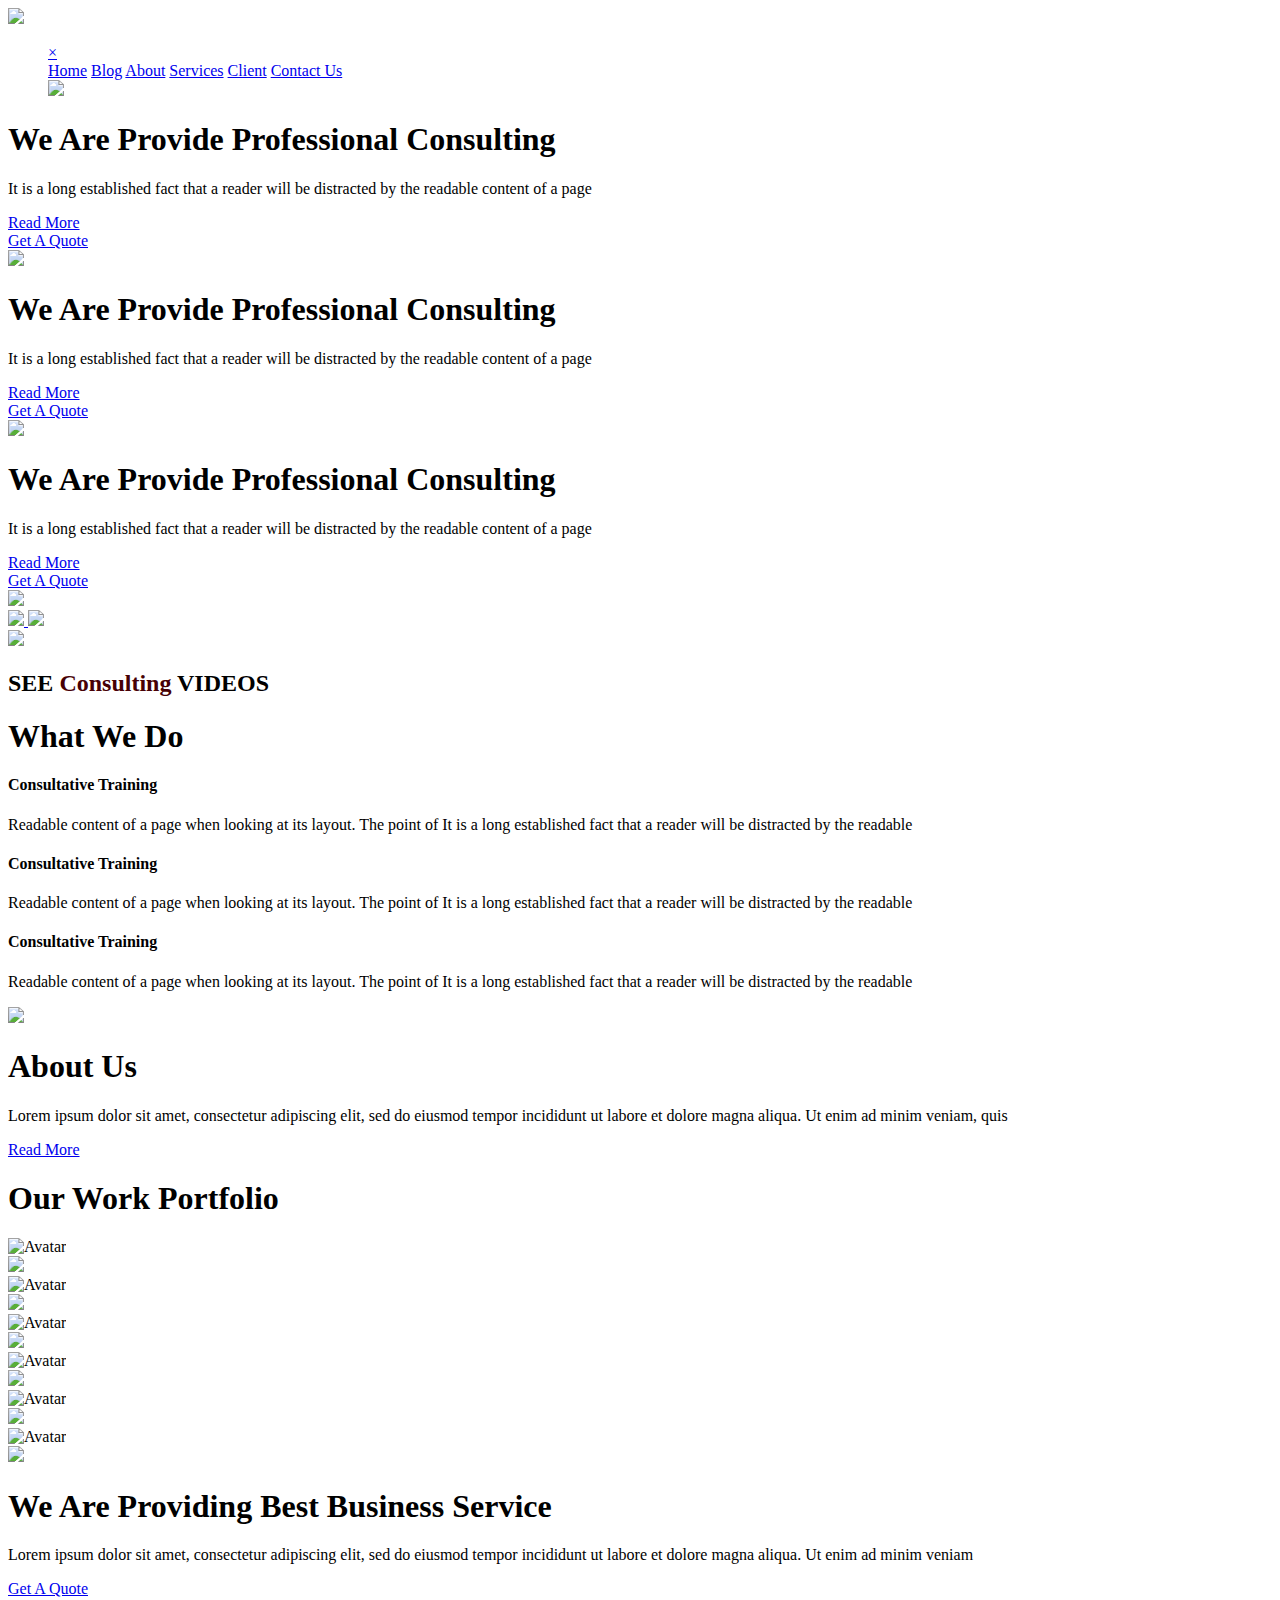
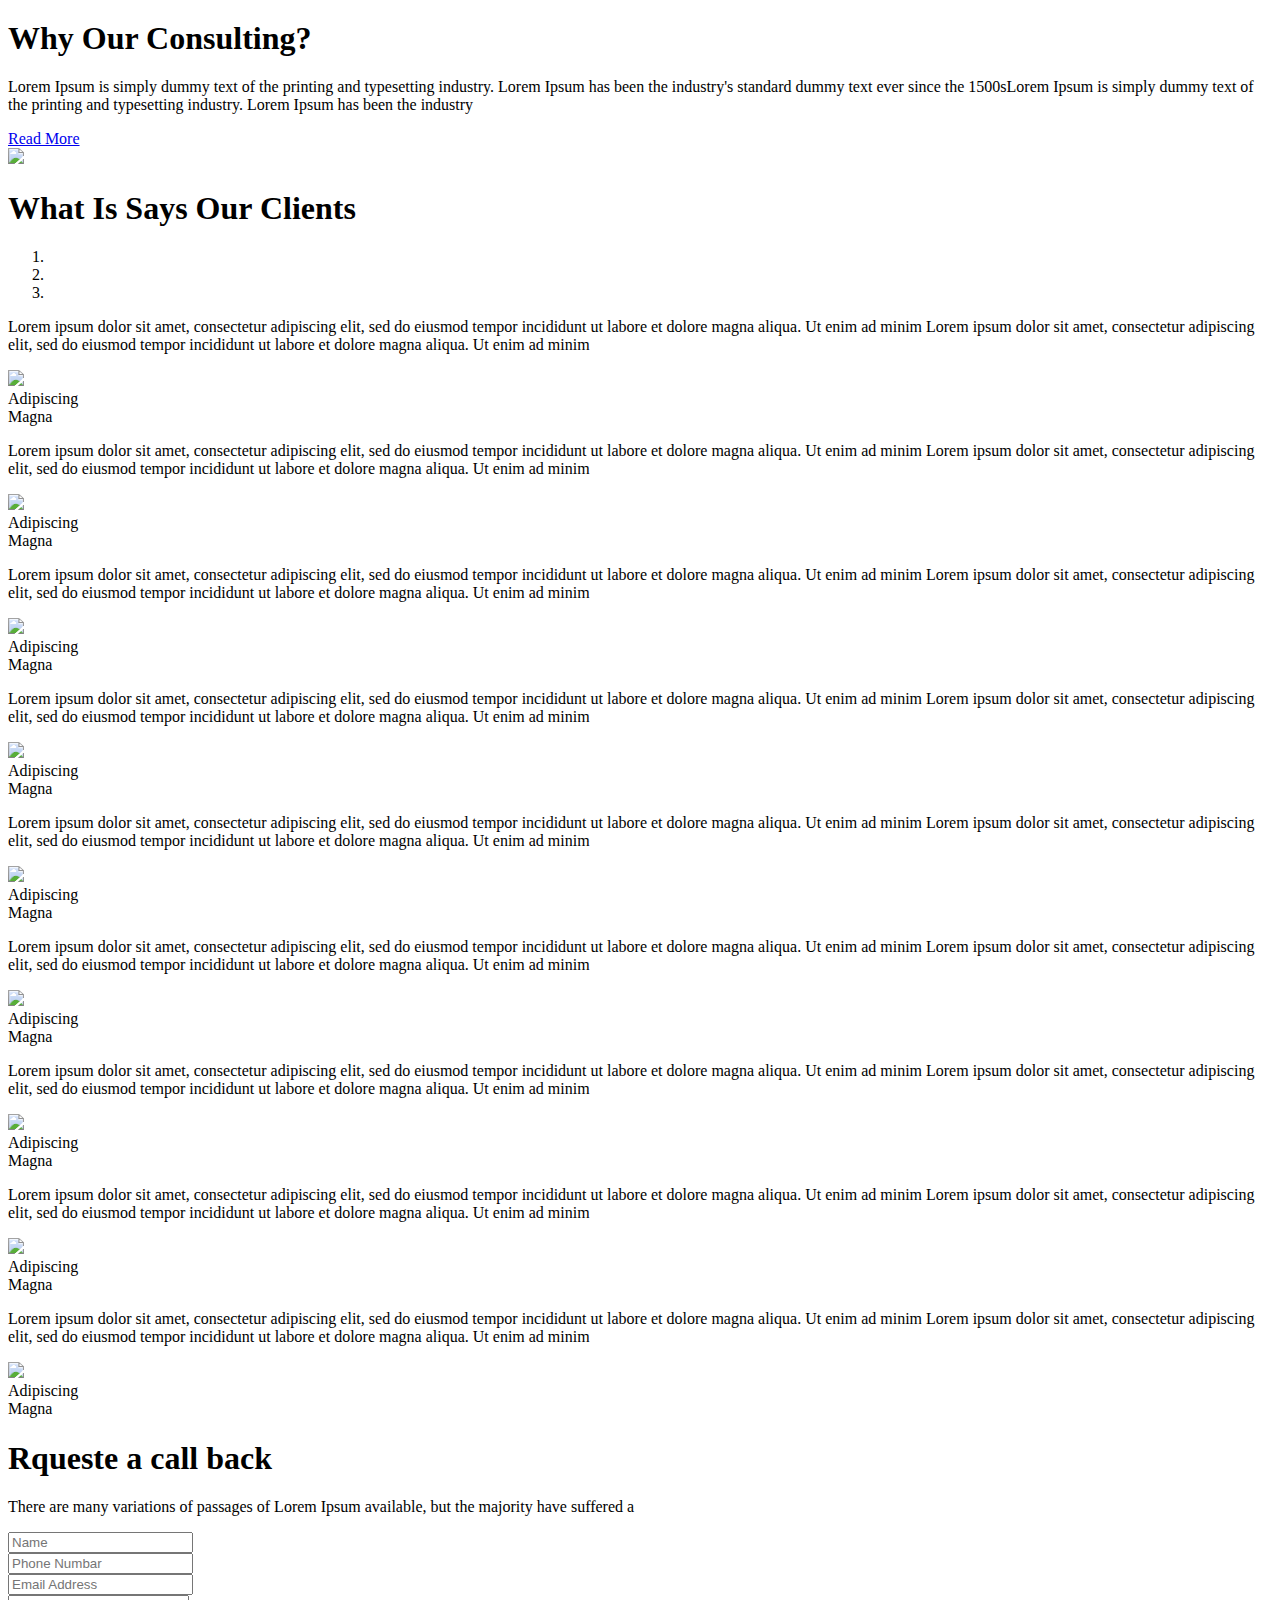
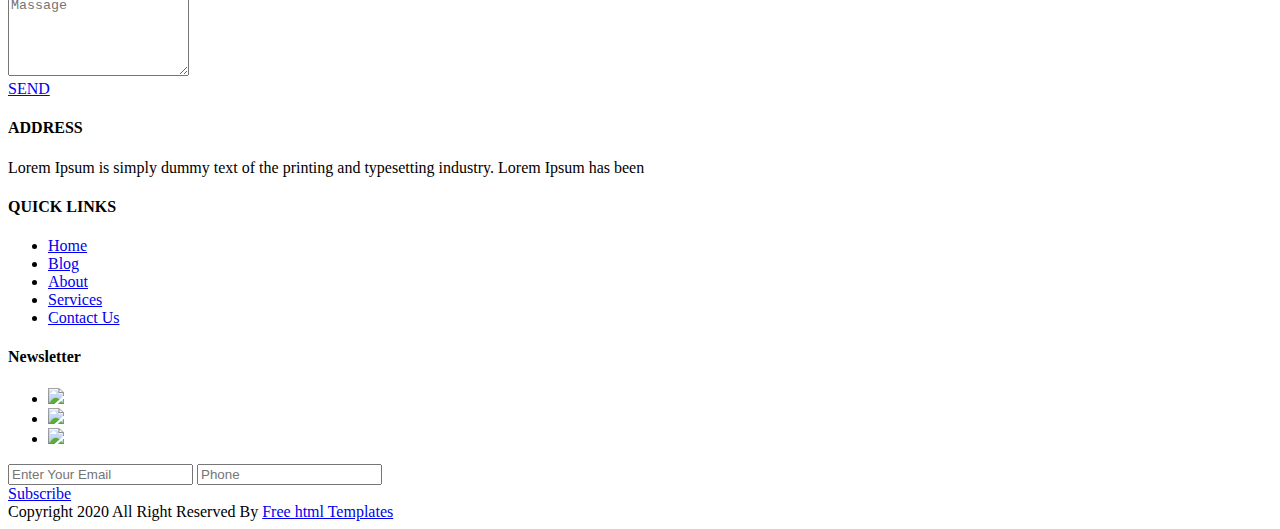
==== index.html @ 5d606f8e "Add files via upload" ====
<!DOCTYPE html>
<html lang="en">
   <head>
      <!-- basic -->
      <meta charset="utf-8">
      <meta http-equiv="X-UA-Compatible" content="IE=edge">
      <meta name="viewport" content="width=device-width, initial-scale=1">
      <!-- mobile metas -->
      <meta name="viewport" content="width=device-width, initial-scale=1">
      <meta name="viewport" content="initial-scale=1, maximum-scale=1">
      <!-- site metas -->
      <title>Foste</title>
      <meta name="keywords" content="">
      <meta name="description" content="">
      <meta name="author" content="">
      <!-- bootstrap css -->
      <link rel="stylesheet" type="text/css" href="css/bootstrap.min.css">
      <!-- style css -->
      <link rel="stylesheet" type="text/css" href="css/style.css">
      <!-- Responsive-->
      <link rel="stylesheet" href="css/responsive.css">
      <!-- fevicon -->
      <link rel="icon" href="images/fevicon.png" type="image/gif" />
      <!-- Scrollbar Custom CSS -->
      <link rel="stylesheet" href="css/jquery.mCustomScrollbar.min.css">
      <!-- Tweaks for older IEs-->
      <link rel="stylesheet" href="https://netdna.bootstrapcdn.com/font-awesome/4.0.3/css/font-awesome.css">
      <!-- owl stylesheets --> 
      <link rel="stylesheet" href="css/owl.carousel.min.css">
      <link rel="stylesheet" href="css/owl.theme.default.min.css">
      <link rel="stylesheet" href="https://cdnjs.cloudflare.com/ajax/libs/fancybox/2.1.5/jquery.fancybox.min.css" media="screen">
   </head>
   <body>
      <!--header section start -->
      <div class="header_section">
         <div class="container-fluid">
            <div class="row">
               <div class="col-md-3">
                  <div class="logo"><a href="index.html"><img src="images/logo.png"></a></div>
               </div>
               <div class="col-md-9">
                  <div class="menu_text">
                     <ul>
                        <div id="myNav" class="overlay">
                           <a href="javascript:void(0)" class="closebtn" onclick="closeNav()">&times;</a>
                           <div class="overlay-content">
                              <a href="index.html">Home</a>
                              <a href="blog.html">Blog</a>
                              <a href="about.html">About</a>
                              <a href="services.html">Services</a>
                              <a href="client.html">Client</a>
                              <a href="contact.html">Contact Us</a>
                           </div>
                        </div>
                        <span class="navbar-toggler-icon"></span>
                        <span onclick="openNav()"><img src="images/toogle-icon.png" class="toggle_menu"></span>
                  </div>
                  </li>
                  </ul>
               </div>
            </div>
         </div>
         <!-- banner section start -->
         <div class="banner_section">
            <div class="container-fluid padding_0">
               <div id="my_slider" class="carousel slide" data-ride="carousel">
                  <div class="carousel-inner">
                     <div class="carousel-item active">
                        <div class="row">
                           <div class="col-md-6">
                              <div class="padding_left_0">
                                 <h1 class="retailer_text">We Are Provide Professional Consulting</h1>
                                 <p class="search_text">It is a long established fact that a reader will be distracted by the readable content of a page </p>
                                 <div class="btn_main">
                                    <div class="more_bt"><a href="#">Read More </a></div>
                                    <div class="contact_bt"><a href="#">Get A Quote</a></div>
                                 </div>
                              </div>
                           </div>
                           <div class="col-md-6">
                              <div><img src="images/img-1.png" class="image_1"></div>
                           </div>
                        </div>
                     </div>
                     <div class="carousel-item">
                        <div class="row">
                           <div class="col-md-6">
                              <div class="padding_left_0">
                                 <h1 class="retailer_text">We Are Provide Professional Consulting</h1>
                                 <p class="search_text">It is a long established fact that a reader will be distracted by the readable content of a page </p>
                                 <div class="btn_main">
                                    <div class="more_bt"><a href="#">Read More </a></div>
                                    <div class="contact_bt"><a href="#">Get A Quote</a></div>
                                 </div>
                              </div>
                           </div>
                           <div class="col-md-6">
                              <div><img src="images/img-1.png" class="image_1"></div>
                           </div>
                        </div>
                     </div>
                     <div class="carousel-item">
                        <div class="row">
                           <div class="col-md-6">
                              <div class="padding_left_0">
                                 <h1 class="retailer_text">We Are Provide Professional Consulting</h1>
                                 <p class="search_text">It is a long established fact that a reader will be distracted by the readable content of a page </p>
                                 <div class="btn_main">
                                    <div class="more_bt"><a href="#">Read More </a></div>
                                    <div class="contact_bt"><a href="#">Get A Quote</a></div>
                                 </div>
                              </div>
                           </div>
                           <div class="col-md-6">
                              <div><img src="images/img-1.png" class="image_1"></div>
                           </div>
                        </div>
                     </div>
                  </div>
                  <a class="carousel-control-prev" href="#my_slider" role="button" data-slide="prev">
                  <i class="fa fa-left"><img src="images/left-arrow.png"></i>
                  </a>
                  <a class="carousel-control-next" href="#my_slider" role="button" data-slide="next">
                  <i class="fa fa-right"><img src="images/right-arrow.png"></i>
                  </a>
               </div>
            </div>
         </div>
         <!-- banner section end -->
      </div>
      <!-- header section end -->
      <div class="image_main">
         <div class="container-fluid">
            <div class="image_2">
               <div class="image_0">
                  <div><a href="#"><img src="images/play-icon.png" class="play_icon"></a></div>
               </div>
               <h2 class="see_text">SEE <span style="color: #470005;">Consulting</span> VIDEOS</h2>
            </div>
         </div>
      </div>
      <div class="advisor_section">
         <div class="container">
            <h1 class="what_text">What We Do</h1>
         </div>
      </div>
      <div class="advisor_section_2 layout_padding">
         <div class="container">
            <div class="box_section">
               <div class="row">
                  <div class="col-lg-4 col-sm-12">
                     <div class="box_main">
                        <div class="image_3"></div>
                        <h4 class="consultative_text">Consultative Training</h4>
                        <p class="readable_text">Readable content of a page when looking at its layout. The point of It is a long established fact that a reader will be distracted by the readable</p>
                     </div>
                  </div>
                  <div class="col-lg-4 col-sm-12">
                     <div class="box_main active">
                        <div class="image_4 active"></div>
                        <h4 class="consultative_text active">Consultative Training</h4>
                        <p class="readable_text active">Readable content of a page when looking at its layout. The point of It is a long established fact that a reader will be distracted by the readable</p>
                     </div>
                  </div>
                  <div class="col-lg-4 col-sm-12">
                     <div class="box_main">
                        <div class="image_5"></div>
                        <h4 class="consultative_text">Consultative Training</h4>
                        <p class="readable_text">Readable content of a page when looking at its layout. The point of It is a long established fact that a reader will be distracted by the readable</p>
                     </div>
                  </div>
               </div>
            </div>
         </div>
      </div>
      <!-- about section start -->
      <div class="about_section layout_padding">
         <div class="container">
            <div class="row">
               <div class="col-sm-6">
                  <div><img src="images/img-8.png" class="image_8"></div>
               </div>
               <div class="col-sm-6">
                  <h1 class="about_taital">About Us</h1>
                  <p class="lorem_text">Lorem ipsum dolor sit amet, consectetur adipiscing elit, sed do eiusmod tempor incididunt ut labore et dolore magna aliqua. Ut enim ad minim veniam, quis</p>
                  <div class="more_bt"><a href="#">Read More </a></div>
               </div>
            </div>
         </div>
      </div>
      <!-- about section end -->
      <!-- portfolio section start -->
      <div class="portfolio_section layout_padding">
         <div class="container">
            <h1 class="what_text">Our Work Portfolio</h1>
         </div>
         <div class="container-fluid">
            <div class="images_section">
               <div class="row">
                  <div class="col-sm-4 padding_0">
                     <div class="container_1">
                        <img src="images/img-9.png" alt="Avatar" class="image" style="width:100%">
                        <div class="middle">
                           <div class="text"><img src="images/search-icon.png"></div>
                        </div>
                     </div>
                  </div>
                  <div class="col-sm-4 padding_0">
                     <div class="container_1">
                        <img src="images/img-10.png" alt="Avatar" class="image" style="width:100%">
                        <div class="middle">
                           <div class="text"><img src="images/search-icon.png"></div>
                        </div>
                     </div>
                  </div>
                  <div class="col-sm-4 padding_0">
                     <div class="container_1">
                        <img src="images/img-11.png" alt="Avatar" class="image" style="width:100%">
                        <div class="middle">
                           <div class="text"><img src="images/search-icon.png"></div>
                        </div>
                     </div>
                  </div>
               </div>
               <div class="row">
                  <div class="col-sm-4 padding_0">
                     <div class="container_1">
                        <img src="images/img-12.png" alt="Avatar" class="image" style="width:100%">
                        <div class="middle">
                           <div class="text"><img src="images/search-icon.png"></div>
                        </div>
                     </div>
                  </div>
                  <div class="col-sm-4 padding_0">
                     <div class="container_1">
                        <img src="images/img-13.png" alt="Avatar" class="image" style="width:100%">
                        <div class="middle">
                           <div class="text"><img src="images/search-icon.png"></div>
                        </div>
                     </div>
                  </div>
                  <div class="col-sm-4 padding_0">
                     <div class="container_1">
                        <img src="images/img-14.png" alt="Avatar" class="image" style="width:100%">
                        <div class="middle">
                           <div class="text"><img src="images/search-icon.png"></div>
                        </div>
                     </div>
                  </div>
               </div>
            </div>
         </div>
         <div class="portfolio_section_2 layout_padding">
            <div class="container">
               <h1 class="best_taital">We Are Providing
                  Best Business Service
               </h1>
               <p class="best_text">Lorem ipsum dolor sit amet, consectetur adipiscing elit, sed do eiusmod tempor incididunt ut labore et dolore magna aliqua. Ut enim ad minim veniam</p>
               <div class="get_bt"><a href="#">Get A Quote</a></div>
            </div>
         </div>
      </div>
      <!-- portfolio section end -->
      <!-- consulting section start -->
      <div class="consulting_section layout_padding">
         <div class="container">
            <h1 class="what_text">Why Our Consulting?</h1>
            <div class="consulting_section_2">
               <div class="row">
                  <div class="col-sm-6">
                     <p class="lorem_text_1">Lorem Ipsum is simply dummy text of the printing and typesetting industry. Lorem Ipsum has been the industry's standard dummy text ever since the 1500sLorem Ipsum is simply dummy text of the printing and typesetting industry. Lorem Ipsum has been the industry</p>
                     <div class="more_bt"><a href="#">Read More </a></div>
                  </div>
                  <div class="col-sm-6">
                     <div class="image_8"><img src="images/img-15.png"></div>
                  </div>
               </div>
            </div>
         </div>
      </div>
      <!-- consulting section end -->
      <!-- client section start -->
      <div class="client_section layout_padding">
         <div class="container">
            <h1 class="what_text">What Is Says Our Clients</h1>
            <div id="carouselExampleIndicators" class="carousel slide" data-ride="carousel">
               <ol class="carousel-indicators">
                  <li data-target="#carouselExampleIndicators" data-slide-to="0" class="active"></li>
                  <li data-target="#carouselExampleIndicators" data-slide-to="1"></li>
                  <li data-target="#carouselExampleIndicators" data-slide-to="2"></li>
               </ol>
               <div class="carousel-inner">
                  <div class="carousel-item active">
                     <div class="client_section_2 layout_padding">
                        <div class="row">
                           <div class="col-lg-4 col-sm-12">
                              <p class="ipsum_text">Lorem ipsum dolor sit amet, consectetur adipiscing elit, sed do eiusmod tempor incididunt ut labore et dolore magna aliqua. Ut enim ad minim Lorem ipsum dolor sit amet, consectetur adipiscing elit, sed do eiusmod tempor incididunt ut labore et dolore magna aliqua. Ut enim ad minim </p>
                              <div class="image_16"><img src="images/img-16.png"></div>
                              <div class="adipiscing_text">Adipiscing<br>Magna</div>
                           </div>
                           <div class="col-lg-4 col-sm-12">
                              <p class="ipsum_text">Lorem ipsum dolor sit amet, consectetur adipiscing elit, sed do eiusmod tempor incididunt ut labore et dolore magna aliqua. Ut enim ad minim Lorem ipsum dolor sit amet, consectetur adipiscing elit, sed do eiusmod tempor incididunt ut labore et dolore magna aliqua. Ut enim ad minim </p>
                              <div class="image_16"><img src="images/img-17.png"></div>
                              <div class="adipiscing_text">Adipiscing<br>Magna</div>
                           </div>
                           <div class="col-lg-4 col-sm-12">
                              <p class="ipsum_text">Lorem ipsum dolor sit amet, consectetur adipiscing elit, sed do eiusmod tempor incididunt ut labore et dolore magna aliqua. Ut enim ad minim Lorem ipsum dolor sit amet, consectetur adipiscing elit, sed do eiusmod tempor incididunt ut labore et dolore magna aliqua. Ut enim ad minim </p>
                              <div class="image_16"><img src="images/img-18.png"></div>
                              <div class="adipiscing_text">Adipiscing<br>Magna</div>
                           </div>
                        </div>
                     </div>
                  </div>
                  <div class="carousel-item">
                     <div class="client_section_2 layout_padding">
                        <div class="row">
                           <div class="col-lg-4 col-sm-12">
                              <p class="ipsum_text">Lorem ipsum dolor sit amet, consectetur adipiscing elit, sed do eiusmod tempor incididunt ut labore et dolore magna aliqua. Ut enim ad minim Lorem ipsum dolor sit amet, consectetur adipiscing elit, sed do eiusmod tempor incididunt ut labore et dolore magna aliqua. Ut enim ad minim </p>
                              <div class="image_16"><img src="images/img-16.png"></div>
                              <div class="adipiscing_text">Adipiscing<br>Magna</div>
                           </div>
                           <div class="col-lg-4 col-sm-12">
                              <p class="ipsum_text">Lorem ipsum dolor sit amet, consectetur adipiscing elit, sed do eiusmod tempor incididunt ut labore et dolore magna aliqua. Ut enim ad minim Lorem ipsum dolor sit amet, consectetur adipiscing elit, sed do eiusmod tempor incididunt ut labore et dolore magna aliqua. Ut enim ad minim </p>
                              <div class="image_16"><img src="images/img-17.png"></div>
                              <div class="adipiscing_text">Adipiscing<br>Magna</div>
                           </div>
                           <div class="col-lg-4 col-sm-12">
                              <p class="ipsum_text">Lorem ipsum dolor sit amet, consectetur adipiscing elit, sed do eiusmod tempor incididunt ut labore et dolore magna aliqua. Ut enim ad minim Lorem ipsum dolor sit amet, consectetur adipiscing elit, sed do eiusmod tempor incididunt ut labore et dolore magna aliqua. Ut enim ad minim </p>
                              <div class="image_16"><img src="images/img-18.png"></div>
                              <div class="adipiscing_text">Adipiscing<br>Magna</div>
                           </div>
                        </div>
                     </div>
                  </div>
                  <div class="carousel-item">
                     <div class="client_section_2 layout_padding">
                        <div class="row">
                           <div class="col-lg-4 col-sm-12">
                              <p class="ipsum_text">Lorem ipsum dolor sit amet, consectetur adipiscing elit, sed do eiusmod tempor incididunt ut labore et dolore magna aliqua. Ut enim ad minim Lorem ipsum dolor sit amet, consectetur adipiscing elit, sed do eiusmod tempor incididunt ut labore et dolore magna aliqua. Ut enim ad minim </p>
                              <div class="image_16"><img src="images/img-16.png"></div>
                              <div class="adipiscing_text">Adipiscing<br>Magna</div>
                           </div>
                           <div class="col-lg-4 col-sm-12">
                              <p class="ipsum_text">Lorem ipsum dolor sit amet, consectetur adipiscing elit, sed do eiusmod tempor incididunt ut labore et dolore magna aliqua. Ut enim ad minim Lorem ipsum dolor sit amet, consectetur adipiscing elit, sed do eiusmod tempor incididunt ut labore et dolore magna aliqua. Ut enim ad minim </p>
                              <div class="image_16"><img src="images/img-17.png"></div>
                              <div class="adipiscing_text">Adipiscing<br>Magna</div>
                           </div>
                           <div class="col-lg-4 col-sm-12">
                              <p class="ipsum_text">Lorem ipsum dolor sit amet, consectetur adipiscing elit, sed do eiusmod tempor incididunt ut labore et dolore magna aliqua. Ut enim ad minim Lorem ipsum dolor sit amet, consectetur adipiscing elit, sed do eiusmod tempor incididunt ut labore et dolore magna aliqua. Ut enim ad minim </p>
                              <div class="image_16"><img src="images/img-18.png"></div>
                              <div class="adipiscing_text">Adipiscing<br>Magna</div>
                           </div>
                        </div>
                     </div>
                  </div>
               </div>
            </div>
         </div>
      </div>
      <!-- client section end -->
      <!-- contact section start -->
      <div class="Contact_section layout_padding">
         <div class="container">
            <h1 class="categories_text">Rqueste a call back</h1>
            <p class="dummy_text">There are many variations of passages of Lorem Ipsum available, but the majority have suffered a</p>
            <div class="email_box">
               <div class="input_main">
                  <div class="container">
                     <form action="/action_page.php">
                        <div class="form-group">
                           <input type="text" class="email-bt" placeholder="Name" name="Name">
                        </div>
                        <div class="form-group">
                           <input type="text" class="email-bt" placeholder="Phone Numbar" name="Phone Numbar">
                        </div>
                        <div class="form-group">
                           <input type="text" class="email-bt" placeholder="Email Address" name="Email Address">
                        </div>
                        <div class="form-group">
                           <textarea class="massage-bt" placeholder="Massage" rows="5" id="comment" name="Massage"></textarea>
                        </div>
                     </form>
                  </div>
                  <div class="send_bt"><a href="#">SEND</a></div>
               </div>
            </div>
         </div>
      </div>
      <!-- contact section end -->
      <!-- footer section start -->
      <div class="footer_section layout_padding">
         <div class="container">
            <div class="row">
               <div class="col-lg-3 col-sm-6">
                  <h4 class="address_text">ADDRESS</h4>
                  <p class="simply_text">Lorem Ipsum is simply dummy text of the printing and typesetting industry. Lorem Ipsum has been  </p>
               </div>
               <div class="col-lg-3 col-sm-6">
                  <h4 class="address_text">QUICK LINKS</h4>
                  <div class="footer_menu_main">
                     <div class="footer_menu">
                        <ul>
                           <li><a href="index.html.html">Home</a></li>
                           <li><a href="blog.html">Blog</a></li>
                           <li><a href="about.html">About</a></li>
                           <li><a href="services.html">Services</a></li>
                           <li><a href="contact.html">Contact Us</a></li>
                        </ul>
                     </div>
                  </div>
               </div>
               <div class="col-lg-6 col-sm-12">
                  <div class="newsletter_section">
                     <div class="newsletter_left">
                        <h4 class="address_text">Newsletter</h4>
                     </div>
                     <div class="newsletter_right">
                        <div class="social_icon">
                           <ul>
                              <li><a href="#"><img src="images/fb-icon.png"></a></li>
                              <li><a href="#"><img src="images/twitter-icon.png"></a></li>
                              <li><a href="#"><img src="images/instagram-icon.png"></a></li>
                           </ul>
                        </div>
                     </div>
                  </div>
                  <input type="text" class="mail_bt" placeholder="Enter Your Email" name="Enter Your Email">
                  <input type="text" class="mail_bt" placeholder="Phone" name="Phone">
                  <div class="subscribe_bt"><a href="#">Subscribe</a></div>
               </div>
            </div>
         </div>
      </div>
      <!-- footer section end -->
      <!-- copyright section start -->
      <div class="copyright_section">
         <div class="copyright_text">Copyright 2020 All Right Reserved By <a href="https://html.design">Free html  Templates</a></div>
      </div>
      <!-- copyright section end -->
      <!-- Javascript files-->
      <script src="js/jquery.min.js"></script>
      <script src="js/popper.min.js"></script>
      <script src="js/bootstrap.bundle.min.js"></script>
      <script src="js/jquery-3.0.0.min.js"></script>
      <script src="js/plugin.js"></script>
      <!-- sidebar -->
      <script src="js/jquery.mCustomScrollbar.concat.min.js"></script>
      <script src="js/custom.js"></script>
      <!-- javascript --> 
      <script src="js/owl.carousel.js"></script>
      <script src="https:cdnjs.cloudflare.com/ajax/libs/fancybox/2.1.5/jquery.fancybox.min.js"></script>
      <script>
         $(document).ready(function(){
         $(".fancybox").fancybox({
         openEffect: "none",
         closeEffect: "none"
         });
              
         $(".zoom").hover(function(){
              
         $(this).addClass('transition');
         }, function(){
              
         $(this).removeClass('transition');
         });
         });
      </script> 
      <script>
         function openNav() {
         document.getElementById("myNav").style.width = "100%";
         }
         function closeNav() {
         document.getElementById("myNav").style.width = "0%";
         }
      </script>  
   </body>
</html>
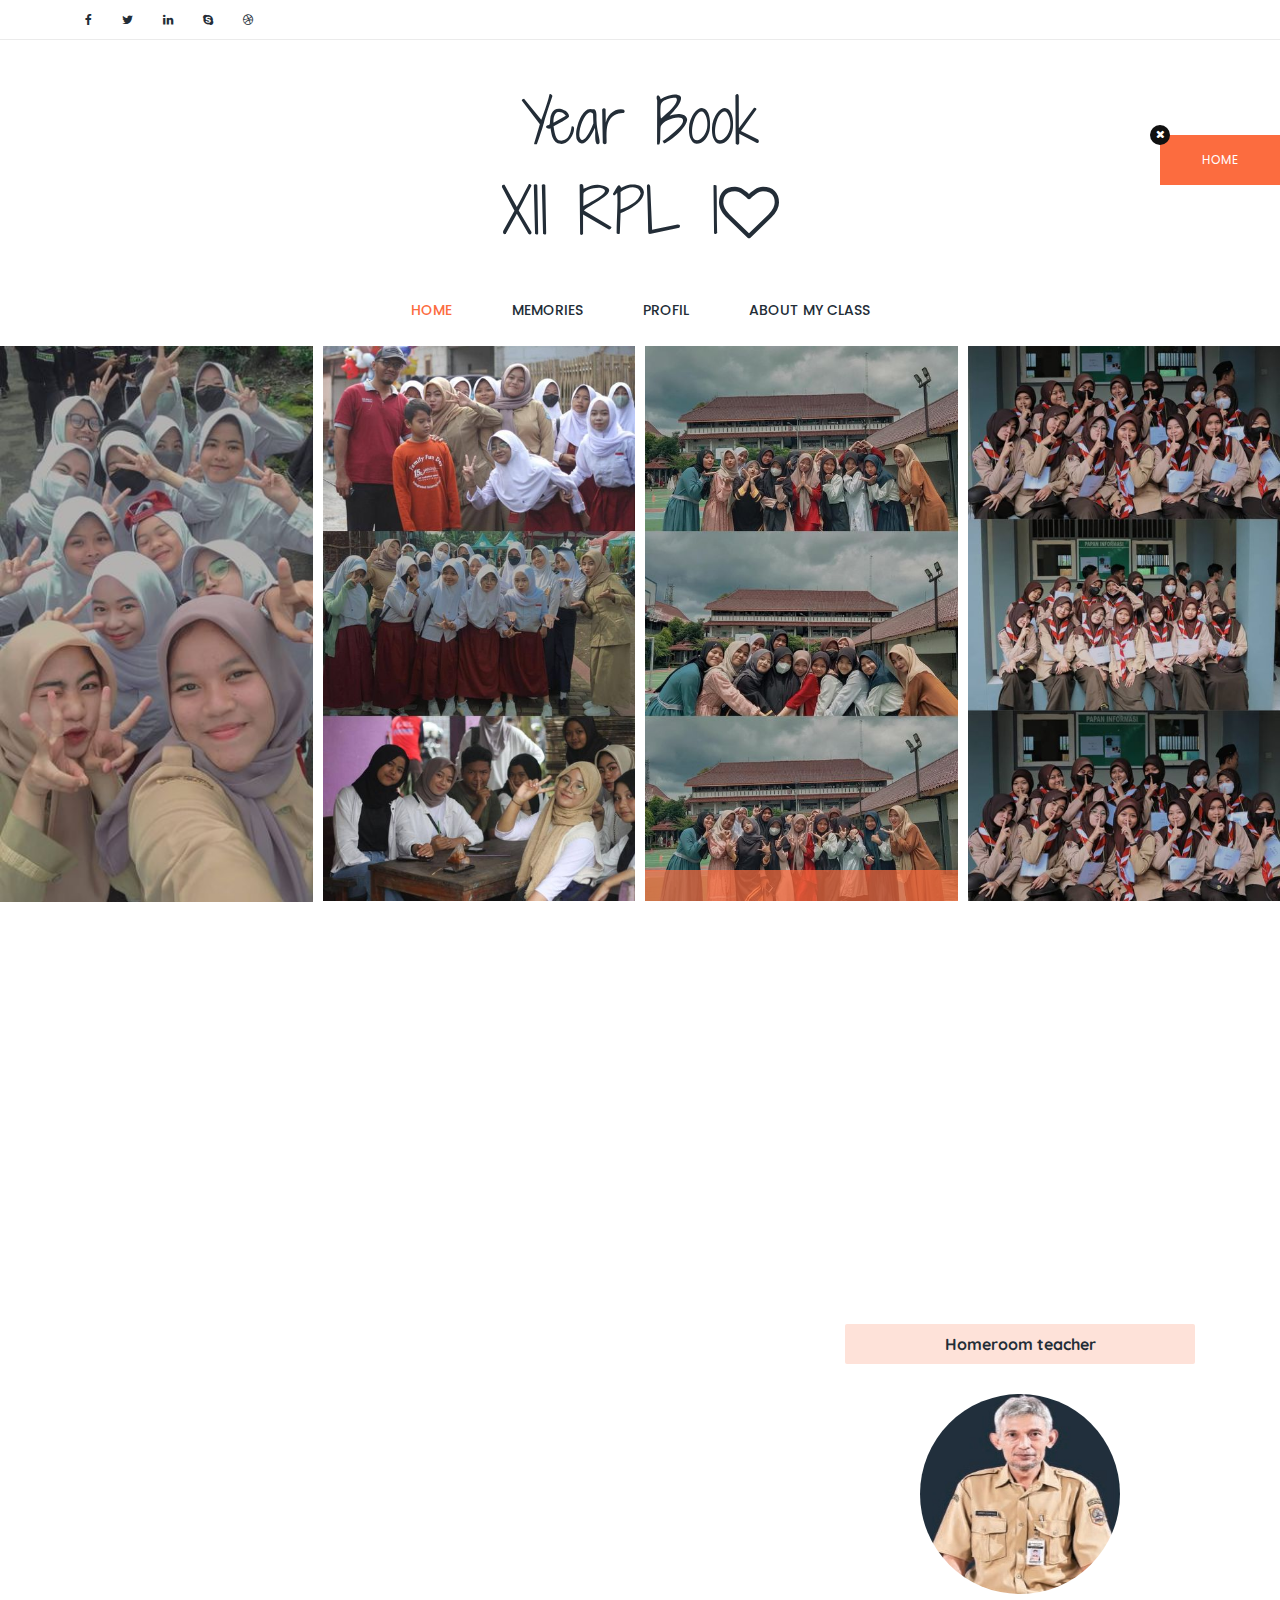
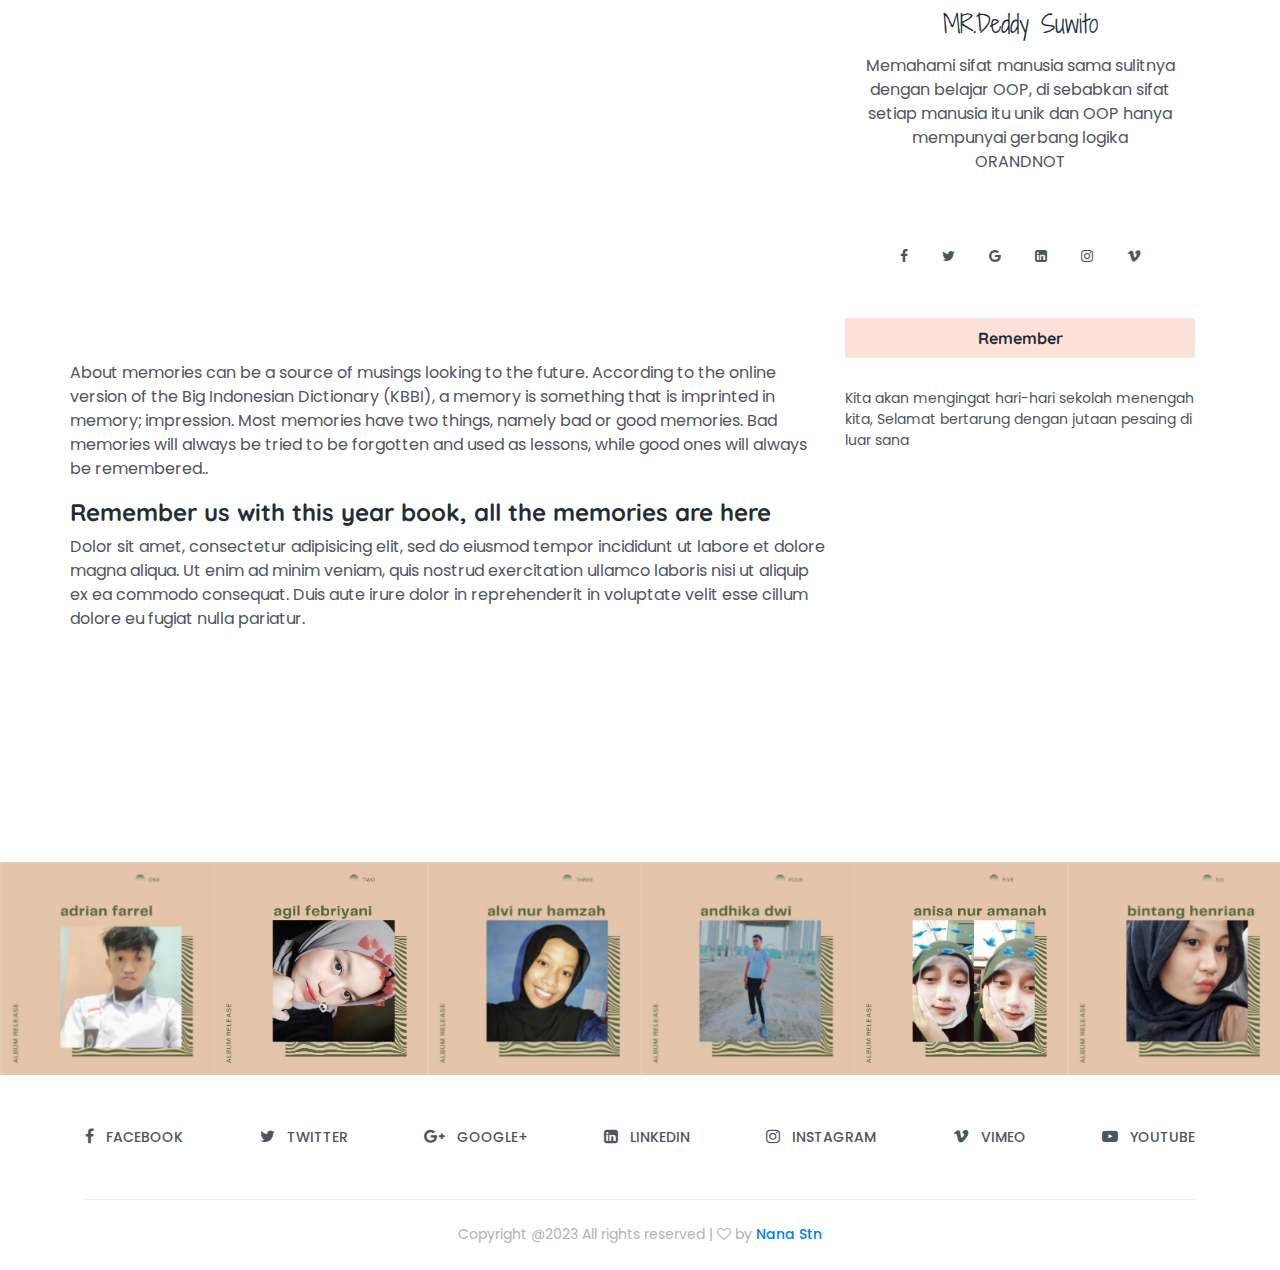
==== commit 6184aa86: "baru" ====
--- a/index.html
+++ b/index.html
@@ -1,477 +1,714 @@
-<!DOCTYPE html>
-<html lang="en">
-   <head>
-      <!-- basic -->
-      <meta charset="utf-8">
-      <meta http-equiv="X-UA-Compatible" content="IE=edge">
-      <meta name="viewport" content="width=device-width, initial-scale=1">
-      <!-- mobile metas -->
-      <meta name="viewport" content="width=device-width, initial-scale=1">
-      <meta name="viewport" content="initial-scale=1, maximum-scale=1">
-      <!-- site metas -->
-      <title>Foste</title>
-      <meta name="keywords" content="">
-      <meta name="description" content="">
-      <meta name="author" content="">
-      <!-- bootstrap css -->
-      <link rel="stylesheet" type="text/css" href="css/bootstrap.min.css">
-      <!-- style css -->
-      <link rel="stylesheet" type="text/css" href="css/style.css">
-      <!-- Responsive-->
-      <link rel="stylesheet" href="css/responsive.css">
-      <!-- fevicon -->
-      <link rel="icon" href="images/fevicon.png" type="image/gif" />
-      <!-- Scrollbar Custom CSS -->
-      <link rel="stylesheet" href="css/jquery.mCustomScrollbar.min.css">
-      <!-- Tweaks for older IEs-->
-      <link rel="stylesheet" href="https://netdna.bootstrapcdn.com/font-awesome/4.0.3/css/font-awesome.css">
-      <!-- owl stylesheets --> 
-      <link rel="stylesheet" href="css/owl.carousel.min.css">
-      <link rel="stylesheet" href="css/owl.theme.default.min.css">
-      <link rel="stylesheet" href="https://cdnjs.cloudflare.com/ajax/libs/fancybox/2.1.5/jquery.fancybox.min.css" media="screen">
-   </head>
-   <body>
-      <!--header section start -->
-      <div class="header_section">
-         <div class="container-fluid">
-            <div class="row">
-               <div class="col-md-3">
-                  <div class="logo"><a href="index.html"><img src="images/logo.png"></a></div>
-               </div>
-               <div class="col-md-9">
-                  <div class="menu_text">
-                     <ul>
-                        <div id="myNav" class="overlay">
-                           <a href="javascript:void(0)" class="closebtn" onclick="closeNav()">&times;</a>
-                           <div class="overlay-content">
-                              <a href="index.html">Home</a>
-                              <a href="blog.html">Blog</a>
-                              <a href="about.html">About</a>
-                              <a href="services.html">Services</a>
-                              <a href="client.html">Client</a>
-                              <a href="contact.html">Contact Us</a>
-                           </div>
-                        </div>
-                        <span class="navbar-toggler-icon"></span>
-                        <span onclick="openNav()"><img src="images/toogle-icon.png" class="toggle_menu"></span>
-                  </div>
-                  </li>
-                  </ul>
-               </div>
-            </div>
-         </div>
-         <!-- banner section start -->
-         <div class="banner_section">
-            <div class="container-fluid padding_0">
-               <div id="my_slider" class="carousel slide" data-ride="carousel">
-                  <div class="carousel-inner">
-                     <div class="carousel-item active">
-                        <div class="row">
-                           <div class="col-md-6">
-                              <div class="padding_left_0">
-                                 <h1 class="retailer_text">We Are Provide Professional Consulting</h1>
-                                 <p class="search_text">It is a long established fact that a reader will be distracted by the readable content of a page </p>
-                                 <div class="btn_main">
-                                    <div class="more_bt"><a href="#">Read More </a></div>
-                                    <div class="contact_bt"><a href="#">Get A Quote</a></div>
-                                 </div>
-                              </div>
-                           </div>
-                           <div class="col-md-6">
-                              <div><img src="images/img-1.png" class="image_1"></div>
-                           </div>
-                        </div>
-                     </div>
-                     <div class="carousel-item">
-                        <div class="row">
-                           <div class="col-md-6">
-                              <div class="padding_left_0">
-                                 <h1 class="retailer_text">We Are Provide Professional Consulting</h1>
-                                 <p class="search_text">It is a long established fact that a reader will be distracted by the readable content of a page </p>
-                                 <div class="btn_main">
-                                    <div class="more_bt"><a href="#">Read More </a></div>
-                                    <div class="contact_bt"><a href="#">Get A Quote</a></div>
-                                 </div>
-                              </div>
-                           </div>
-                           <div class="col-md-6">
-                              <div><img src="images/img-1.png" class="image_1"></div>
-                           </div>
-                        </div>
-                     </div>
-                     <div class="carousel-item">
-                        <div class="row">
-                           <div class="col-md-6">
-                              <div class="padding_left_0">
-                                 <h1 class="retailer_text">We Are Provide Professional Consulting</h1>
-                                 <p class="search_text">It is a long established fact that a reader will be distracted by the readable content of a page </p>
-                                 <div class="btn_main">
-                                    <div class="more_bt"><a href="#">Read More </a></div>
-                                    <div class="contact_bt"><a href="#">Get A Quote</a></div>
-                                 </div>
-                              </div>
-                           </div>
-                           <div class="col-md-6">
-                              <div><img src="images/img-1.png" class="image_1"></div>
-                           </div>
-                        </div>
-                     </div>
-                  </div>
-                  <a class="carousel-control-prev" href="#my_slider" role="button" data-slide="prev">
-                  <i class="fa fa-left"><img src="images/left-arrow.png"></i>
-                  </a>
-                  <a class="carousel-control-next" href="#my_slider" role="button" data-slide="next">
-                  <i class="fa fa-right"><img src="images/right-arrow.png"></i>
-                  </a>
-               </div>
-            </div>
-         </div>
-         <!-- banner section end -->
-      </div>
-      <!-- header section end -->
-      <div class="image_main">
-         <div class="container-fluid">
-            <div class="image_2">
-               <div class="image_0">
-                  <div><a href="#"><img src="images/play-icon.png" class="play_icon"></a></div>
-               </div>
-               <h2 class="see_text">SEE <span style="color: #470005;">Consulting</span> VIDEOS</h2>
-            </div>
-         </div>
-      </div>
-      <div class="advisor_section">
-         <div class="container">
-            <h1 class="what_text">What We Do</h1>
-         </div>
-      </div>
-      <div class="advisor_section_2 layout_padding">
-         <div class="container">
-            <div class="box_section">
-               <div class="row">
-                  <div class="col-lg-4 col-sm-12">
-                     <div class="box_main">
-                        <div class="image_3"></div>
-                        <h4 class="consultative_text">Consultative Training</h4>
-                        <p class="readable_text">Readable content of a page when looking at its layout. The point of It is a long established fact that a reader will be distracted by the readable</p>
-                     </div>
-                  </div>
-                  <div class="col-lg-4 col-sm-12">
-                     <div class="box_main active">
-                        <div class="image_4 active"></div>
-                        <h4 class="consultative_text active">Consultative Training</h4>
-                        <p class="readable_text active">Readable content of a page when looking at its layout. The point of It is a long established fact that a reader will be distracted by the readable</p>
-                     </div>
-                  </div>
-                  <div class="col-lg-4 col-sm-12">
-                     <div class="box_main">
-                        <div class="image_5"></div>
-                        <h4 class="consultative_text">Consultative Training</h4>
-                        <p class="readable_text">Readable content of a page when looking at its layout. The point of It is a long established fact that a reader will be distracted by the readable</p>
-                     </div>
-                  </div>
-               </div>
-            </div>
-         </div>
-      </div>
-      <!-- about section start -->
-      <div class="about_section layout_padding">
-         <div class="container">
-            <div class="row">
-               <div class="col-sm-6">
-                  <div><img src="images/img-8.png" class="image_8"></div>
-               </div>
-               <div class="col-sm-6">
-                  <h1 class="about_taital">About Us</h1>
-                  <p class="lorem_text">Lorem ipsum dolor sit amet, consectetur adipiscing elit, sed do eiusmod tempor incididunt ut labore et dolore magna aliqua. Ut enim ad minim veniam, quis</p>
-                  <div class="more_bt"><a href="#">Read More </a></div>
-               </div>
-            </div>
-         </div>
-      </div>
-      <!-- about section end -->
-      <!-- portfolio section start -->
-      <div class="portfolio_section layout_padding">
-         <div class="container">
-            <h1 class="what_text">Our Work Portfolio</h1>
-         </div>
-         <div class="container-fluid">
-            <div class="images_section">
-               <div class="row">
-                  <div class="col-sm-4 padding_0">
-                     <div class="container_1">
-                        <img src="images/img-9.png" alt="Avatar" class="image" style="width:100%">
-                        <div class="middle">
-                           <div class="text"><img src="images/search-icon.png"></div>
-                        </div>
-                     </div>
-                  </div>
-                  <div class="col-sm-4 padding_0">
-                     <div class="container_1">
-                        <img src="images/img-10.png" alt="Avatar" class="image" style="width:100%">
-                        <div class="middle">
-                           <div class="text"><img src="images/search-icon.png"></div>
-                        </div>
-                     </div>
-                  </div>
-                  <div class="col-sm-4 padding_0">
-                     <div class="container_1">
-                        <img src="images/img-11.png" alt="Avatar" class="image" style="width:100%">
-                        <div class="middle">
-                           <div class="text"><img src="images/search-icon.png"></div>
-                        </div>
-                     </div>
-                  </div>
-               </div>
-               <div class="row">
-                  <div class="col-sm-4 padding_0">
-                     <div class="container_1">
-                        <img src="images/img-12.png" alt="Avatar" class="image" style="width:100%">
-                        <div class="middle">
-                           <div class="text"><img src="images/search-icon.png"></div>
-                        </div>
-                     </div>
-                  </div>
-                  <div class="col-sm-4 padding_0">
-                     <div class="container_1">
-                        <img src="images/img-13.png" alt="Avatar" class="image" style="width:100%">
-                        <div class="middle">
-                           <div class="text"><img src="images/search-icon.png"></div>
-                        </div>
-                     </div>
-                  </div>
-                  <div class="col-sm-4 padding_0">
-                     <div class="container_1">
-                        <img src="images/img-14.png" alt="Avatar" class="image" style="width:100%">
-                        <div class="middle">
-                           <div class="text"><img src="images/search-icon.png"></div>
-                        </div>
-                     </div>
-                  </div>
-               </div>
-            </div>
-         </div>
-         <div class="portfolio_section_2 layout_padding">
-            <div class="container">
-               <h1 class="best_taital">We Are Providing
-                  Best Business Service
-               </h1>
-               <p class="best_text">Lorem ipsum dolor sit amet, consectetur adipiscing elit, sed do eiusmod tempor incididunt ut labore et dolore magna aliqua. Ut enim ad minim veniam</p>
-               <div class="get_bt"><a href="#">Get A Quote</a></div>
-            </div>
-         </div>
-      </div>
-      <!-- portfolio section end -->
-      <!-- consulting section start -->
-      <div class="consulting_section layout_padding">
-         <div class="container">
-            <h1 class="what_text">Why Our Consulting?</h1>
-            <div class="consulting_section_2">
-               <div class="row">
-                  <div class="col-sm-6">
-                     <p class="lorem_text_1">Lorem Ipsum is simply dummy text of the printing and typesetting industry. Lorem Ipsum has been the industry's standard dummy text ever since the 1500sLorem Ipsum is simply dummy text of the printing and typesetting industry. Lorem Ipsum has been the industry</p>
-                     <div class="more_bt"><a href="#">Read More </a></div>
-                  </div>
-                  <div class="col-sm-6">
-                     <div class="image_8"><img src="images/img-15.png"></div>
-                  </div>
-               </div>
-            </div>
-         </div>
-      </div>
-      <!-- consulting section end -->
-      <!-- client section start -->
-      <div class="client_section layout_padding">
-         <div class="container">
-            <h1 class="what_text">What Is Says Our Clients</h1>
-            <div id="carouselExampleIndicators" class="carousel slide" data-ride="carousel">
-               <ol class="carousel-indicators">
-                  <li data-target="#carouselExampleIndicators" data-slide-to="0" class="active"></li>
-                  <li data-target="#carouselExampleIndicators" data-slide-to="1"></li>
-                  <li data-target="#carouselExampleIndicators" data-slide-to="2"></li>
-               </ol>
-               <div class="carousel-inner">
-                  <div class="carousel-item active">
-                     <div class="client_section_2 layout_padding">
-                        <div class="row">
-                           <div class="col-lg-4 col-sm-12">
-                              <p class="ipsum_text">Lorem ipsum dolor sit amet, consectetur adipiscing elit, sed do eiusmod tempor incididunt ut labore et dolore magna aliqua. Ut enim ad minim Lorem ipsum dolor sit amet, consectetur adipiscing elit, sed do eiusmod tempor incididunt ut labore et dolore magna aliqua. Ut enim ad minim </p>
-                              <div class="image_16"><img src="images/img-16.png"></div>
-                              <div class="adipiscing_text">Adipiscing<br>Magna</div>
-                           </div>
-                           <div class="col-lg-4 col-sm-12">
-                              <p class="ipsum_text">Lorem ipsum dolor sit amet, consectetur adipiscing elit, sed do eiusmod tempor incididunt ut labore et dolore magna aliqua. Ut enim ad minim Lorem ipsum dolor sit amet, consectetur adipiscing elit, sed do eiusmod tempor incididunt ut labore et dolore magna aliqua. Ut enim ad minim </p>
-                              <div class="image_16"><img src="images/img-17.png"></div>
-                              <div class="adipiscing_text">Adipiscing<br>Magna</div>
-                           </div>
-                           <div class="col-lg-4 col-sm-12">
-                              <p class="ipsum_text">Lorem ipsum dolor sit amet, consectetur adipiscing elit, sed do eiusmod tempor incididunt ut labore et dolore magna aliqua. Ut enim ad minim Lorem ipsum dolor sit amet, consectetur adipiscing elit, sed do eiusmod tempor incididunt ut labore et dolore magna aliqua. Ut enim ad minim </p>
-                              <div class="image_16"><img src="images/img-18.png"></div>
-                              <div class="adipiscing_text">Adipiscing<br>Magna</div>
-                           </div>
-                        </div>
-                     </div>
-                  </div>
-                  <div class="carousel-item">
-                     <div class="client_section_2 layout_padding">
-                        <div class="row">
-                           <div class="col-lg-4 col-sm-12">
-                              <p class="ipsum_text">Lorem ipsum dolor sit amet, consectetur adipiscing elit, sed do eiusmod tempor incididunt ut labore et dolore magna aliqua. Ut enim ad minim Lorem ipsum dolor sit amet, consectetur adipiscing elit, sed do eiusmod tempor incididunt ut labore et dolore magna aliqua. Ut enim ad minim </p>
-                              <div class="image_16"><img src="images/img-16.png"></div>
-                              <div class="adipiscing_text">Adipiscing<br>Magna</div>
-                           </div>
-                           <div class="col-lg-4 col-sm-12">
-                              <p class="ipsum_text">Lorem ipsum dolor sit amet, consectetur adipiscing elit, sed do eiusmod tempor incididunt ut labore et dolore magna aliqua. Ut enim ad minim Lorem ipsum dolor sit amet, consectetur adipiscing elit, sed do eiusmod tempor incididunt ut labore et dolore magna aliqua. Ut enim ad minim </p>
-                              <div class="image_16"><img src="images/img-17.png"></div>
-                              <div class="adipiscing_text">Adipiscing<br>Magna</div>
-                           </div>
-                           <div class="col-lg-4 col-sm-12">
-                              <p class="ipsum_text">Lorem ipsum dolor sit amet, consectetur adipiscing elit, sed do eiusmod tempor incididunt ut labore et dolore magna aliqua. Ut enim ad minim Lorem ipsum dolor sit amet, consectetur adipiscing elit, sed do eiusmod tempor incididunt ut labore et dolore magna aliqua. Ut enim ad minim </p>
-                              <div class="image_16"><img src="images/img-18.png"></div>
-                              <div class="adipiscing_text">Adipiscing<br>Magna</div>
-                           </div>
-                        </div>
-                     </div>
-                  </div>
-                  <div class="carousel-item">
-                     <div class="client_section_2 layout_padding">
-                        <div class="row">
-                           <div class="col-lg-4 col-sm-12">
-                              <p class="ipsum_text">Lorem ipsum dolor sit amet, consectetur adipiscing elit, sed do eiusmod tempor incididunt ut labore et dolore magna aliqua. Ut enim ad minim Lorem ipsum dolor sit amet, consectetur adipiscing elit, sed do eiusmod tempor incididunt ut labore et dolore magna aliqua. Ut enim ad minim </p>
-                              <div class="image_16"><img src="images/img-16.png"></div>
-                              <div class="adipiscing_text">Adipiscing<br>Magna</div>
-                           </div>
-                           <div class="col-lg-4 col-sm-12">
-                              <p class="ipsum_text">Lorem ipsum dolor sit amet, consectetur adipiscing elit, sed do eiusmod tempor incididunt ut labore et dolore magna aliqua. Ut enim ad minim Lorem ipsum dolor sit amet, consectetur adipiscing elit, sed do eiusmod tempor incididunt ut labore et dolore magna aliqua. Ut enim ad minim </p>
-                              <div class="image_16"><img src="images/img-17.png"></div>
-                              <div class="adipiscing_text">Adipiscing<br>Magna</div>
-                           </div>
-                           <div class="col-lg-4 col-sm-12">
-                              <p class="ipsum_text">Lorem ipsum dolor sit amet, consectetur adipiscing elit, sed do eiusmod tempor incididunt ut labore et dolore magna aliqua. Ut enim ad minim Lorem ipsum dolor sit amet, consectetur adipiscing elit, sed do eiusmod tempor incididunt ut labore et dolore magna aliqua. Ut enim ad minim </p>
-                              <div class="image_16"><img src="images/img-18.png"></div>
-                              <div class="adipiscing_text">Adipiscing<br>Magna</div>
-                           </div>
-                        </div>
-                     </div>
-                  </div>
-               </div>
-            </div>
-         </div>
-      </div>
-      <!-- client section end -->
-      <!-- contact section start -->
-      <div class="Contact_section layout_padding">
-         <div class="container">
-            <h1 class="categories_text">Rqueste a call back</h1>
-            <p class="dummy_text">There are many variations of passages of Lorem Ipsum available, but the majority have suffered a</p>
-            <div class="email_box">
-               <div class="input_main">
-                  <div class="container">
-                     <form action="/action_page.php">
-                        <div class="form-group">
-                           <input type="text" class="email-bt" placeholder="Name" name="Name">
-                        </div>
-                        <div class="form-group">
-                           <input type="text" class="email-bt" placeholder="Phone Numbar" name="Phone Numbar">
-                        </div>
-                        <div class="form-group">
-                           <input type="text" class="email-bt" placeholder="Email Address" name="Email Address">
-                        </div>
-                        <div class="form-group">
-                           <textarea class="massage-bt" placeholder="Massage" rows="5" id="comment" name="Massage"></textarea>
-                        </div>
-                     </form>
-                  </div>
-                  <div class="send_bt"><a href="#">SEND</a></div>
-               </div>
-            </div>
-         </div>
-      </div>
-      <!-- contact section end -->
-      <!-- footer section start -->
-      <div class="footer_section layout_padding">
-         <div class="container">
-            <div class="row">
-               <div class="col-lg-3 col-sm-6">
-                  <h4 class="address_text">ADDRESS</h4>
-                  <p class="simply_text">Lorem Ipsum is simply dummy text of the printing and typesetting industry. Lorem Ipsum has been  </p>
-               </div>
-               <div class="col-lg-3 col-sm-6">
-                  <h4 class="address_text">QUICK LINKS</h4>
-                  <div class="footer_menu_main">
-                     <div class="footer_menu">
-                        <ul>
-                           <li><a href="index.html.html">Home</a></li>
-                           <li><a href="blog.html">Blog</a></li>
-                           <li><a href="about.html">About</a></li>
-                           <li><a href="services.html">Services</a></li>
-                           <li><a href="contact.html">Contact Us</a></li>
-                        </ul>
-                     </div>
-                  </div>
-               </div>
-               <div class="col-lg-6 col-sm-12">
-                  <div class="newsletter_section">
-                     <div class="newsletter_left">
-                        <h4 class="address_text">Newsletter</h4>
-                     </div>
-                     <div class="newsletter_right">
-                        <div class="social_icon">
-                           <ul>
-                              <li><a href="#"><img src="images/fb-icon.png"></a></li>
-                              <li><a href="#"><img src="images/twitter-icon.png"></a></li>
-                              <li><a href="#"><img src="images/instagram-icon.png"></a></li>
-                           </ul>
-                        </div>
-                     </div>
-                  </div>
-                  <input type="text" class="mail_bt" placeholder="Enter Your Email" name="Enter Your Email">
-                  <input type="text" class="mail_bt" placeholder="Phone" name="Phone">
-                  <div class="subscribe_bt"><a href="#">Subscribe</a></div>
-               </div>
-            </div>
-         </div>
-      </div>
-      <!-- footer section end -->
-      <!-- copyright section start -->
-      <div class="copyright_section">
-         <div class="copyright_text">Copyright 2020 All Right Reserved By <a href="https://html.design">Free html  Templates</a></div>
-      </div>
-      <!-- copyright section end -->
-      <!-- Javascript files-->
-      <script src="js/jquery.min.js"></script>
-      <script src="js/popper.min.js"></script>
-      <script src="js/bootstrap.bundle.min.js"></script>
-      <script src="js/jquery-3.0.0.min.js"></script>
-      <script src="js/plugin.js"></script>
-      <!-- sidebar -->
-      <script src="js/jquery.mCustomScrollbar.concat.min.js"></script>
-      <script src="js/custom.js"></script>
-      <!-- javascript --> 
-      <script src="js/owl.carousel.js"></script>
-      <script src="https:cdnjs.cloudflare.com/ajax/libs/fancybox/2.1.5/jquery.fancybox.min.js"></script>
-      <script>
-         $(document).ready(function(){
-         $(".fancybox").fancybox({
-         openEffect: "none",
-         closeEffect: "none"
-         });
-              
-         $(".zoom").hover(function(){
-              
-         $(this).addClass('transition');
-         }, function(){
-              
-         $(this).removeClass('transition');
-         });
-         });
-      </script> 
-      <script>
-         function openNav() {
-         document.getElementById("myNav").style.width = "100%";
-         }
-         function closeNav() {
-         document.getElementById("myNav").style.width = "0%";
-         }
-      </script>  
-   </body>
-</html>+<!DOCTYPE html>
+<html lang="en">
+
+<head>
+    <meta charset="UTF-8">
+    <meta name="description" content="">
+    <meta http-equiv="X-UA-Compatible" content="IE=edge">
+    <meta name="viewport" content="width=device-width, initial-scale=1, shrink-to-fit=no">
+    <!-- The above 4 meta tags *must* come first in the head; any other head content must come *after* these tags -->
+
+    <!-- Title -->
+    <title>Year Book XII RPL 1</title>
+
+    <!-- Favicon -->
+    <link rel="icon" href="img/core-img/favicon.ico">
+
+    <!-- Core Stylesheet -->
+    <link href="style.css" rel="stylesheet">
+
+    <!-- Responsive CSS -->
+    <link href="css/responsive/responsive.css" rel="stylesheet">
+
+</head>
+
+<body>
+    <!-- Preloader Start -->
+    <div id="preloader">
+        <div class="yummy-load"></div>
+    </div>
+
+    <!-- Background Pattern Swither -->
+    <div id="pattern-switcher">
+        Home
+    </div>
+    <div id="patter-close">
+        <i class="fa fa-times" aria-hidden="true"></i>
+    </div>
+
+    <!-- ****** Top Header Area Start ****** -->
+    <div class="top_header_area">
+        <div class="container">
+            <div class="row">
+                <div class="col-5 col-sm-6">
+                    <!--  Top Social bar start -->
+                    <div class="top_social_bar">
+                        <a href="#"><i class="fa fa-facebook" aria-hidden="true"></i></a>
+                        <a href="#"><i class="fa fa-twitter" aria-hidden="true"></i></a>
+                        <a href="#"><i class="fa fa-linkedin" aria-hidden="true"></i></a>
+                        <a href="#"><i class="fa fa-skype" aria-hidden="true"></i></a>
+                        <a href="#"><i class="fa fa-dribbble" aria-hidden="true"></i></a>
+                    </div>
+                </div>
+                <!--  Login Register Area -->
+                <div class="col-7 col-sm-6">
+                    <div class="signup-search-area d-flex align-items-center justify-content-end">
+                        <div class="login_register_area d-flex">
+                        </div>
+                    </div>
+                </div>
+            </div>
+        </div>
+    </div>
+    <!-- ****** Top Header Area End ****** -->
+
+    <!-- ****** Header Area Start ****** -->
+    <header class="header_area">
+        <div class="container">
+            <div class="row">
+                <!-- Logo Area Start -->
+                <div class="col-12">
+                    <div class="logo_area text-center">
+                        <a href="index.html" class="yummy-logo">Year Book <br> XII RPL 1<i class="fa fa-heart-o" aria-hidden="true"></i></a>
+                    </div>
+                </div>
+            </div>
+
+            <div class="row">
+                <div class="col-12">
+                    <nav class="navbar navbar-expand-lg">
+                        <button class="navbar-toggler" type="button" data-toggle="collapse" data-target="#yummyfood-nav" aria-controls="yummyfood-nav" aria-expanded="false" aria-label="Toggle navigation"><i class="fa fa-bars" aria-hidden="true"></i> Menu</button>
+                        <!-- Menu Area Start -->
+                        <div class="collapse navbar-collapse justify-content-center" id="yummyfood-nav">
+                            <ul class="navbar-nav" id="yummy-nav">
+                                <li class="nav-item active">
+                                    <a class="nav-link" href="index.html">Home <span class="sr-only">(current)</span></a>
+                                </li>
+                                <li class="nav-item">
+                                    <a class="nav-link" href="single.html">Memories</a>
+                                </li>
+                                <li class="nav-item">
+                                    <a class="nav-link" href="archive.html">Profil</a>
+                                </li>
+                                <li class="nav-item">
+                                    <a class="nav-link" href="static.html">About My Class</a>
+                                </li>
+                                <!-- <li class="nav-item">
+                                    <a class="nav-link" href="contact.html">Contact</a>
+                                </li> -->
+                            </ul>
+                        </div>
+                    </nav>
+                </div>
+            </div>
+        </div>
+    </header>
+    <!-- ****** Header Area End ****** -->
+
+    <!-- ****** Welcome Post Area Start ****** -->
+    <section class="welcome-post-sliders owl-carousel">
+
+        <!-- Single Slide -->
+        <div class="welcome-single-slide">
+            <!-- Post Thumb -->
+            <img src="img/bg-img/1.jpeg" alt="">
+            <!-- Overlay Text -->
+            <div class="project_title">
+                <div class="post-date-commnents d-flex">
+                    <a href="#">February 23, 2023</a>
+                    <a href="#">5 Comment</a>
+                </div>
+                <a href="#">
+                    <h5>“Saya akan menari diatas lautan luas setelah saya selesai berjuang</h5>
+                </a>
+            </div>
+        </div>
+
+        <!-- Single Slide -->
+        <div class="welcome-single-slide">
+            <!-- Post Thumb -->
+            <img src="img/bg-img/2.jpeg" alt="">
+            <!-- Overlay Text -->
+            <div class="project_title">
+                <div class="post-date-commnents d-flex">
+                    <a href="#">February 23, 2023</a>
+                    <a href="#">5 Comment</a>
+                </div>
+                <a href="#">
+                    <h5>“Tidak ada hari yang buruk`ketika anda benar benar belajar suatu hal yang bermanfaat`</h5>
+                </a>
+            </div>
+        </div>
+
+        <!-- Single Slide -->
+        <div class="welcome-single-slide">
+            <!-- Post Thumb -->
+            <img src="img/bg-img/3.jpeg" alt="">
+            <!-- Overlay Text -->
+            <div class="project_title">
+                <div class="post-date-commnents d-flex">
+                    <a href="#">February 23, 2023</a>
+                    <a href="#">5 Comment</a>
+                </div>
+                <a href="#">
+                    <h5>“Eget semper qui avarus est,Orang yang rakus selalu menginginkan lebih banyak. Orang yang serakah tak pernah terpuaskan kebutuhannya.</h5>
+                </a>
+            </div>
+        </div>
+
+        
+
+        <!-- Single Slide -->
+        <div class="welcome-single-slide">
+            <!-- Post Thumb -->
+            <img src="img/bg-img/4.jpeg" alt="">
+            <!-- Overlay Text -->
+            <div class="project_title">
+                <div class="post-date-commnents d-flex">
+                    <a href="#">February 23, 2023</a>
+                    <a href="#">5 Comment</a>
+                </div>
+                <a href="#">
+                    <h5>“Aegroto dum anima est, spes est.Aquiris quodcumque rapis, kita akan mendapatkan apa yang kita jerah</h5>
+                </a>
+            </div>
+        </div>
+
+    </section>
+    <!-- ****** Welcome Area End ****** -->
+
+    <!-- ****** Categories Area Start ****** -->
+    <section class="categories_area clearfix" id="about">
+        <div class="container">
+            <div class="row">
+                <div class="col-12 col-md-6 col-lg-4">
+                    <div class="single_catagory wow fadeInUp" data-wow-delay=".3s">
+                        <img src="img/catagory-img/4.jpeg" alt="">
+                        <div class="catagory-title">
+                            <a href="#">
+                                <h5> Welcome </h5>
+                            </a>
+                        </div>
+                    </div>
+                </div>
+                <div class="col-12 col-md-6 col-lg-4">
+                    <div class="single_catagory wow fadeInUp" data-wow-delay=".6s">
+                        <img src="img/catagory-img/20.jpeg" alt="">
+                        <div class="catagory-title">
+                            <a href="#">
+                                <h5> To </h5>
+                            </a>
+                        </div>
+                    </div>
+                </div>
+                <div class="col-12 col-md-6 col-lg-4">
+                    <div class="single_catagory wow fadeInUp" data-wow-delay=".9s">
+                        <img src="img/catagory-img/5.jpeg" alt="">
+                        <div class="catagory-title">
+                            <a href="#">
+                                <h5>XII RPL 1</h5>
+                            </a>
+                        </div>
+                    </div>
+                </div>
+            </div>
+        </div>
+    </section>
+    <!-- ****** Categories Area End ****** -->
+
+    <!-- ****** Blog Area Start ****** -->
+    <section class="blog_area section_padding_0_0">
+        <div class="container">
+            <div class="row justify-content-center">
+                <div class="col-12 col-lg-8">
+                    <div class="row">
+
+                        <!-- Single Post -->
+                        <div class="col-12">
+                            <div class="single-post wow fadeInUp" data-wow-delay=".2s">
+                                <!-- Post Thumb -->
+                                <div class="post-thumb">
+                                    <img src="img/blog-img/23.jpeg" alt="">
+                                </div>
+                                <!-- Post Content -->
+                                <div class="post-content">
+                                    <div class="post-meta d-flex">
+                                        <div class="post-author-date-area d-flex">
+                                            <!-- Post Author -->
+                                            
+                                        </div>
+                                    </div>
+                                    <a href="#">
+                                        <h2 class="post-headline">Foto Hari ini adalah cerita 10 tahun yang akan datang!!!</h2>
+                                    </a>
+                                </div>
+                            </div>
+                        </div>
+                        <p>About memories can be a source of musings looking to the future. According to the online version of the Big Indonesian Dictionary (KBBI), a memory is something that is imprinted in memory; impression. Most memories have two things, namely bad or good memories. Bad memories will always be tried to be forgotten and used as lessons, while good ones will always be remembered.. </p>
+
+                        <!-- <blockquote class="yummy-blockquote mt-30 mb-30">
+                            <h5 class="mb-30">“Technology is nothing. What's important is that you have a faith in people, that they're basically good and smart, and if you give them tools, they'll do wonderful things with them.”</h5>
+                            <h6 class="text-muted">Steven Jobs</h6>
+                        </blockquote> -->
+
+                        <h4>Remember us with this year book, all the memories are here</h4>
+                        <p>Dolor sit amet, consectetur adipisicing elit, sed do eiusmod tempor incididunt ut labore et dolore magna aliqua. Ut enim ad minim veniam, quis nostrud exercitation ullamco laboris nisi ut aliquip ex ea commodo consequat. Duis aute irure dolor in reprehenderit in voluptate velit esse cillum dolore eu fugiat nulla pariatur. </p>
+
+<hr>
+                        <!-- Single Post -->
+                        <div class="col-12 col-md-6">
+                            <div class="single-post wow fadeInUp" data-wow-delay=".4s">
+                                <!-- Post Thumb -->
+                                <div class="post-thumb">
+                                </div>
+                                <!-- Post Content -->
+                                <div class="post-content">
+                                    <div class="post-meta d-flex">
+                                        <div class="post-author-date-area d-flex">
+                                            <!-- Post Author -->
+                                        </div>
+                                        <!-- Post Comment & Share Area -->
+                                        <div class="post-comment-share-area d-flex">
+                                        </div>
+                                    </div>
+                                </div>
+                            </div>
+                        </div>
+
+                        <!-- Single Post -->
+                        <div class="col-12 col-md-6">
+                            <div class="single-post wow fadeInUp" data-wow-delay=".6s">
+                                <!-- Post Thumb -->
+                                <div class="post-thumb">
+                                </div>
+                                <!-- Post Content -->
+                                <div class="post-content">
+                                    <div class="post-meta d-flex">
+                                        <div class="post-author-date-area d-flex">
+                                            <!-- Post Author -->
+                                            
+                                        </div>
+                                        <!-- Post Comment & Share Area -->
+                                        <div class="post-comment-share-area d-flex">
+                                            <!-- Post Favourite -->
+                                            <!-- Post Share -->
+                                        </div>
+                                    </div>
+                                </div>
+                            </div>
+                        </div>
+
+                        <!-- Single Post -->
+                        <div class="col-12 col-md-6">
+                            <div class="single-post wow fadeInUp" data-wow-delay=".8s">
+                                <!-- Post Thumb -->
+                                <!-- Post Content -->
+                                <div class="post-content">
+                                    <div class="post-meta d-flex">
+                                        <div class="post-author-date-area d-flex">
+                                            <!-- Post Author -->
+                                        </div>
+                                        <!-- Post Comment & Share Area -->
+                                        <div class="post-comment-share-area d-flex">
+                                            <!-- Post Favourite -->
+                                            <!-- Post Share -->
+                                        </div>
+                                    </div>
+                                </div>
+                            </div>
+                        </div>
+
+                        <!-- Single Post -->
+                        <div class="col-12 col-md-6">
+                            <div class="single-post wow fadeInUp" data-wow-delay="1s">
+                                <!-- Post Thumb -->
+                                <!-- Post Content -->
+                                <div class="post-content">
+                                    <div class="post-meta d-flex">
+                                        <div class="post-author-date-area d-flex">
+                                            <!-- Post Author -->
+                                        </div>
+                                        <!-- Post Comment & Share Area -->
+                                        <div class="post-comment-share-area d-flex">
+                                            
+                                        </div>
+                                    </div>
+                                </div>
+                            </div>
+                        </div>
+
+                        <!-- ******* List Blog Area Start ******* -->
+
+                        <!-- Single Post -->
+                        <div class="col-12">
+                            <div class="list-blog single-post d-sm-flex wow fadeInUpBig" data-wow-delay=".2s">
+                                <!-- Post Thumb -->
+                                <!-- Post Content -->
+                                <div class="post-content">
+                                    <div class="post-meta d-flex">
+                                        <div class="post-author-date-area d-flex">
+                                            <!-- Post Author -->
+                                        </div>
+                                        <!-- Post Comment & Share Area -->
+                                        <div class="post-comment-share-area d-flex">
+                                            <!-- Post Favourite -->
+                                        </div>
+                                    </div>
+                                </div>
+                            </div>
+                        </div>
+
+                        <!-- Single Post -->
+                        <div class="col-12">
+                            <div class="list-blog single-post d-sm-flex wow fadeInUpBig" data-wow-delay=".4s">
+                                <!-- Post Thumb -->
+                                <!-- Post Content -->
+                                <div class="post-content">
+                                    <div class="post-meta d-flex">
+                                        <div class="post-author-date-area d-flex">
+                                        </div>
+                                        <!-- Post Comment & Share Area -->
+                                        <div class="post-comment-share-area d-flex">
+                                            <!-- Post Favourite -->
+                                        </div>
+                                    </div>
+                                </div>
+                            </div>
+                        </div>
+
+                        <!-- Single Post -->
+                        <div class="col-12">
+                            <div class="list-blog single-post d-sm-flex wow fadeInUpBig" data-wow-delay=".6s">
+                                <!-- Post Thumb -->
+                                <!-- Post Content -->
+                                <div class="post-content">
+                                    <div class="post-meta d-flex">
+                                        <div class="post-author-date-area d-flex">
+                                            <!-- Post Author -->
+                                        </div>
+                                        <!-- Post Comment & Share Area -->
+                                        <div class="post-comment-share-area d-flex">
+                                            <!-- Post Favourite -->
+                                        </div>
+                                    </div>
+                                </div>
+                            </div>
+                        </div>
+                    </div>
+                </div>
+
+                <!-- ****** Blog Sidebar ****** -->
+                <div class="col-6 col-sm-8 col-md-6 col-lg-4">
+                    <div class="blog-sidebar mt-5 mt-lg-0">
+                        <!-- Single Widget Area -->
+                        <div class="single-widget-area about-me-widget text-center">
+                            <div class="widget-title">
+                                <h6>Homeroom teacher</h6>
+                            </div>
+                            <div class="about-me-widget-thumb">
+                                <img src="img/sidebar-img/1.jpeg" alt="">
+                            </div>
+                            <h4 class="font-shadow-into-light">MR.Deddy Suwito</h4>
+                            <p>Memahami sifat manusia sama sulitnya dengan belajar OOP, di sebabkan sifat setiap manusia itu unik dan OOP hanya mempunyai gerbang logika <br>ORANDNOT</p>
+                        </div>
+
+                        <!-- Single Widget Area -->
+                        <div class="single-widget-area subscribe_widget text-center">
+                            <div class="widget-title">
+                                <!-- <h6>Subscribe &amp; Follow</h6> -->
+                            </div>
+                            <div class="subscribe-link">
+                                <a href="#"><i class="fa fa-facebook" aria-hidden="true"></i></a>
+                                <a href="#"><i class="fa fa-twitter" aria-hidden="true"></i></a>
+                                <a href="#"><i class="fa fa-google" aria-hidden="true"></i></a>
+                                <a href="#"><i class="fa fa-linkedin-square" aria-hidden="true"></i></a>
+                                <a href="#"><i class="fa fa-instagram" aria-hidden="true"></i></a>
+                                <a href="#"><i class="fa fa-vimeo" aria-hidden="true"></i></a>
+                            </div>
+                        </div>
+
+                        <!-- Single Widget Area -->
+                        <div class="single-widget-area popular-post-widget">
+                            <div class="widget-title text-center">
+                                <!-- <h6>Populer Post</h6> -->
+                            </div>
+                            <!-- Single Popular Post -->
+                            <div class="single-populer-post d-flex">
+                                
+
+                        <!-- Single Widget Area -->
+                        <div class="single-widget-area newsletter-widget">
+                            <div class="widget-title text-center">
+                                <h6>Remember</h6>
+                            </div>
+                            <p>Kita akan mengingat hari-hari sekolah menengah kita, Selamat bertarung dengan jutaan pesaing di luar sana</p>
+                            <div class="newsletter-form">
+                                <!-- <form action="#" method="post">
+                                    <input type="email" name="newsletter-email" id="email" placeholder="Your email">
+                                    <button type="submit"><i class="fa fa-paper-plane-o" aria-hidden="true"></i></button>
+                                </form> -->
+                            </div>
+                        </div>
+                    
+    </section>
+    <!-- ****** Blog Area End ****** -->
+
+    <!-- ****** Instagram Area Start ****** -->
+    <div class="instargram_area owl-carousel section_padding_100_0 clearfix" id="portfolio">
+
+        <!-- Instagram Item -->
+        <div class="instagram_gallery_item">
+            <!-- Instagram Thumb -->
+            <img src="img/student/1.jfif" alt="">
+            <!-- Hover -->
+            <div class="hover_overlay">
+                <div class="yummy-table">
+                    <div class="yummy-table-cell">
+                        <div class="follow-me text-center">
+                            <a href="#"><i class="fa fa-instagram" aria-hidden="true"></i> Follow me</a>
+                        </div>
+                    </div>
+                </div>
+            </div>
+        </div>
+
+        <!-- Instagram Item -->
+        <div class="instagram_gallery_item">
+            <!-- Instagram Thumb -->
+            <img src="img/student/2.jfif" alt="">
+            <!-- Hover -->
+            <div class="hover_overlay">
+                <div class="yummy-table">
+                    <div class="yummy-table-cell">
+                        <div class="follow-me text-center">
+                            <a href="#"><i class="fa fa-instagram" aria-hidden="true"></i> Follow me</a>
+                        </div>
+                    </div>
+                </div>
+            </div>
+        </div>
+
+        <!-- Instagram Item -->
+        <div class="instagram_gallery_item">
+            <!-- Instagram Thumb -->
+            <img src="img/student/3.jfif" alt="">
+            <!-- Hover -->
+            <div class="hover_overlay">
+                <div class="yummy-table">
+                    <div class="yummy-table-cell">
+                        <div class="follow-me text-center">
+                            <a href="#"><i class="fa fa-instagram" aria-hidden="true"></i> Follow me</a>
+                        </div>
+                    </div>
+                </div>
+            </div>
+        </div>
+
+        <!-- Instagram Item -->
+        <div class="instagram_gallery_item">
+            <!-- Instagram Thumb -->
+            <img src="img/student/4.jfif" alt="">
+            <!-- Hover -->
+            <div class="hover_overlay">
+                <div class="yummy-table">
+                    <div class="yummy-table-cell">
+                        <div class="follow-me text-center">
+                            <a href="#"><i class="fa fa-instagram" aria-hidden="true"></i> Follow me</a>
+                        </div>
+                    </div>
+                </div>
+            </div>
+        </div>
+
+        <!-- Instagram Item -->
+        <div class="instagram_gallery_item">
+            <!-- Instagram Thumb -->
+            <img src="img/student/5.jfif" alt="">
+            <!-- Hover -->
+            <div class="hover_overlay">
+                <div class="yummy-table">
+                    <div class="yummy-table-cell">
+                        <div class="follow-me text-center">
+                            <a href="#"><i class="fa fa-instagram" aria-hidden="true"></i> Follow me</a>
+                        </div>
+                    </div>
+                </div>
+            </div>
+        </div>
+
+        <!-- Instagram Item -->
+        <div class="instagram_gallery_item">
+            <!-- Instagram Thumb -->
+            <img src="img/student/6.jfif" alt="">
+            <!-- Hover -->
+            <div class="hover_overlay">
+                <div class="yummy-table">
+                    <div class="yummy-table-cell">
+                        <div class="follow-me text-center">
+                            <a href="#"><i class="fa fa-instagram" aria-hidden="true"></i> Follow me</a>
+                        </div>
+                    </div>
+                </div>
+            </div>
+        </div>
+         <!-- Instagram Item -->
+         <div class="instagram_gallery_item">
+            <!-- Instagram Thumb -->
+            <img src="img/student/7.jfif" alt="">
+            <!-- Hover -->
+            <div class="hover_overlay">
+                <div class="yummy-table">
+                    <div class="yummy-table-cell">
+                        <div class="follow-me text-center">
+                            <a href="#"><i class="fa fa-instagram" aria-hidden="true"></i> Follow me</a>
+                        </div>
+                    </div>
+                </div>
+            </div>
+        </div>
+
+        <!-- Instagram Item -->
+        <div class="instagram_gallery_item">
+            <!-- Instagram Thumb -->
+            <img src="img/student/8.jfif" alt="">
+            <!-- Hover -->
+            <div class="hover_overlay">
+                <div class="yummy-table">
+                    <div class="yummy-table-cell">
+                        <div class="follow-me text-center">
+                            <a href="#"><i class="fa fa-instagram" aria-hidden="true"></i> Follow me</a>
+                        </div>
+                    </div>
+                </div>
+            </div>
+        </div>
+
+        <!-- Instagram Item -->
+        <div class="instagram_gallery_item">
+            <!-- Instagram Thumb -->
+            <img src="img/student/9.jfif" alt="">
+            <!-- Hover -->
+            <div class="hover_overlay">
+                <div class="yummy-table">
+                    <div class="yummy-table-cell">
+                        <div class="follow-me text-center">
+                            <a href="#"><i class="fa fa-instagram" aria-hidden="true"></i> Follow me</a>
+                        </div>
+                    </div>
+                </div>
+            </div>
+        </div>
+
+        <!-- Instagram Item -->
+        <div class="instagram_gallery_item">
+            <!-- Instagram Thumb -->
+            <img src="img/student/10.jfif" alt="">
+            <!-- Hover -->
+            <div class="hover_overlay">
+                <div class="yummy-table">
+                    <div class="yummy-table-cell">
+                        <div class="follow-me text-center">
+                            <a href="#"><i class="fa fa-instagram" aria-hidden="true"></i> Follow me</a>
+                        </div>
+                    </div>
+                </div>
+            </div>
+        </div>
+
+        <!-- Instagram Item -->
+        <div class="instagram_gallery_item">
+            <!-- Instagram Thumb -->
+            <img src="img/student/11.jfif" alt="">
+            <!-- Hover -->
+            <div class="hover_overlay">
+                <div class="yummy-table">
+                    <div class="yummy-table-cell">
+                        <div class="follow-me text-center">
+                            <a href="#"><i class="fa fa-instagram" aria-hidden="true"></i> Follow me</a>
+                        </div>
+                    </div>
+                </div>
+            </div>
+        </div>
+
+        <!-- Instagram Item -->
+        <div class="instagram_gallery_item">
+            <!-- Instagram Thumb -->
+            <img src="img/student/12.jfif" alt="">
+            <!-- Hover -->
+            <div class="hover_overlay">
+                <div class="yummy-table">
+                    <div class="yummy-table-cell">
+                        <div class="follow-me text-center">
+                            <a href="#"><i class="fa fa-instagram" aria-hidden="true"></i> Follow me</a>
+                        </div>
+                    </div>
+                </div>
+            </div>
+        </div>
+    </div>
+    </div>
+
+    <!-- ****** Our Creative Portfolio Area End ****** -->
+
+    <!-- ****** Footer Social Icon Area Start ****** -->
+    <div class="social_icon_area clearfix">
+        <div class="container">
+            <div class="row">
+                <div class="col-12">
+                    <div class="footer-social-area d-flex">
+                        <div class="single-icon">
+                            <a href="#"><i class="fa fa-facebook" aria-hidden="true"></i><span>facebook</span></a>
+                        </div>
+                        <div class="single-icon">
+                            <a href="#"><i class="fa fa-twitter" aria-hidden="true"></i><span>Twitter</span></a>
+                        </div>
+                        <div class="single-icon">
+                            <a href="#"><i class="fa fa-google-plus" aria-hidden="true"></i><span>GOOGLE+</span></a>
+                        </div>
+                        <div class="single-icon">
+                            <a href="#"><i class="fa fa-linkedin-square" aria-hidden="true"></i><span>linkedin</span></a>
+                        </div>
+                        <div class="single-icon">
+                            <a href="#"><i class="fa fa-instagram" aria-hidden="true"></i><span>Instagram</span></a>
+                        </div>
+                        <div class="single-icon">
+                            <a href="#"><i class="fa fa-vimeo" aria-hidden="true"></i><span>VIMEO</span></a>
+                        </div>
+                        <div class="single-icon">
+                            <a href="#"><i class="fa fa-youtube-play" aria-hidden="true"></i><span>YOUTUBE</span></a>
+                        </div>
+                    </div>
+                </div>
+            </div>
+        </div>
+    </div>
+    <!-- ****** Footer Social Icon Area End ****** -->
+
+    <!-- ****** Footer Menu Area Start ****** -->
+    <footer class="footer_area">
+        <div class="container">
+            <div class="row">
+                <div class="col-12">
+                    <!-- Copywrite Text -->
+                    <div class="copy_right_text text-center">
+                        <p>Copyright @2023 All rights reserved | <i class="fa fa-heart-o" aria-hidden="true"></i> by <a href="https://colorlib.com" target="_blank">Nana Stn</a></p>
+                    </div>
+                </div>
+            </div>
+        </div>
+    </footer>
+
+    <!-- ****** Footer Menu Area End ****** -->
+
+    <!-- Jquery-2.2.4 js -->
+    <script src="js/jquery/jquery-2.2.4.min.js"></script>
+    <!-- Popper js -->
+    <script src="js/bootstrap/popper.min.js"></script>
+    <!-- Bootstrap-4 js -->
+    <script src="js/bootstrap/bootstrap.min.js"></script>
+    <!-- All Plugins JS -->
+    <script src="js/others/plugins.js"></script>
+    <!-- Active JS -->
+    <script src="js/active.js"></script>
+</body>
--- a/style.css
+++ b/style.css
@@ -0,0 +1,1489 @@
+/* ----------------------------------------------
+:: Template Name: Yummy Blog - Food Blog Template
+:: Template Author: Colorlib
+:: Template Author URI: https://colorlib.com
+:: Version: v1.0.0
+:: Last Updated: 11-13-2017
+---------------------------------------------- */
+
+/* -------- [Master Stylesheet] --------
+:: 1.0 Base CSS
+:: 2.0 Top Header Area CSS
+:: 3.0 Menu Area CSS
+:: 4.0 Wellcome Area CSS 
+:: 5.0 Top Feature Area CSS 
+:: 6.0 Blog Area CSS 
+:: 7.0 Instagram Area CSS 
+:: 8.0 Footer Social Area CSS 
+:: 9.0 Goole Map Area CSS
+:: 10.0 Sidebar Area CSS
+:: 11.0 Breadcumb Area CSS
+:: 12.0 Paginatio Area CSS
+:: 13.0 Contact Area CSS
+:: 14.0 Single Blog CSS
+----------------------------------- */
+
+/* ***** Fonts ***** */
+
+@import url('https://fonts.googleapis.com/css?family=Poppins:100,200,300,400,500,600,700|Quicksand:300,400,500,700|Shadows+Into+Light+Two');
+
+/* ***** Import CSS ***** */
+
+@import 'css/bootstrap/bootstrap.min.css';
+@import 'css/others/animate.css';
+@import 'css/others/magnific-popup.css';
+@import 'css/others/meanmenu.min.css';
+@import 'css/others/owl.carousel.min.css';
+@import 'css/others/font-awesome.min.css';
+@import 'css/others/pe-icon-7-stroke.css';
+
+/* --------------------
+:: 1.0 Base CSS
+-------------------- */
+
+* {
+    margin: 0;
+    padding: 0;
+}
+
+body {
+    font-family: 'Poppins', sans-serif;
+    position: relative;
+    z-index: auto;
+}
+
+h1,
+h2,
+h3,
+h4,
+h5,
+h6 {
+    font-family: 'Quicksand', sans-serif;
+    font-weight: 700;
+    color: #232d37;
+    line-height: 1.25;
+}
+
+p {
+    color: #51545f;
+    font-size: 16px;
+}
+
+.section_padding_100 {
+    padding-top: 100px;
+    padding-bottom: 100px;
+}
+
+.section_padding_100_70 {
+    padding-top: 100px;
+    padding-bottom: 70px;
+}
+
+.section_padding_50 {
+    padding-top: 50px;
+    padding-bottom: 50px;
+}
+
+.section_padding_50_20 {
+    padding-top: 50px;
+    padding-bottom: 20px;
+}
+
+.section_padding_150 {
+    padding-top: 150px;
+    padding-bottom: 150px;
+}
+
+.section_padding_200 {
+    padding-top: 200px;
+    padding-bottom: 200px;
+}
+
+.section_padding_80 {
+    margin-top: 80px;
+    margin-bottom: 80px;
+}
+
+.section_padding_80_50 {
+    padding-top: 80px;
+    padding-bottom: 50px;
+}
+
+.section_padding_30_80 {
+    padding-top: 30px;
+    padding-bottom: 80px;
+}
+
+.section_padding_80_0 {
+    padding-top: 80px;
+    padding-bottom: 0;
+}
+
+.section_padding_0_80 {
+    padding-top: 0;
+    padding-bottom: 80px;
+}
+
+img {
+    max-width: 100%;
+}
+
+.mt-15 {
+    margin-top: 15px;
+}
+
+.mt-30 {
+    margin-top: 30px;
+}
+
+.mt-40 {
+    margin-top: 40px;
+}
+
+.mt-50 {
+    margin-top: 50px;
+}
+
+.mt-100 {
+    margin-top: 100px;
+}
+
+.mt-150 {
+    margin-top: 150px;
+}
+
+.mr-15 {
+    margin-right: 15px;
+}
+
+.mr-30 {
+    margin-right: 30px;
+}
+
+.mr-50 {
+    margin-right: 50px;
+}
+
+.mr-100 {
+    margin-right: 100px;
+}
+
+.mb-15 {
+    margin-bottom: 15px;
+}
+
+.mb-30 {
+    margin-bottom: 30px;
+}
+
+.mb-50 {
+    margin-bottom: 50px;
+}
+
+.mb-100 {
+    margin-bottom: 100px;
+}
+
+.ml-15 {
+    margin-left: 15px;
+}
+
+.ml-30 {
+    margin-left: 30px;
+}
+
+.ml-50 {
+    margin-left: 50px;
+}
+
+.ml-100 {
+    margin-left: 100px;
+}
+
+ul,
+ol {
+    margin: 0;
+    padding: 0;
+}
+
+#scrollUp {
+    bottom: 55px;
+    font-size: 14px;
+    right: 50%;
+    width: 30px;
+    background-color: #fc6c3f;
+    color: #fff;
+    text-align: center;
+    height: 30px;
+    line-height: 30px;
+    border-radius: 50%;
+    margin-right: -15px;
+}
+
+a,
+a:hover,
+a:focus,
+a:active {
+    text-decoration: none;
+    -webkit-transition-duration: 500ms;
+    transition-duration: 500ms;
+    font-weight: 500;
+    outline: none;
+}
+
+li {
+    list-style: none;
+}
+
+.heading_text > p {
+    font-size: 16px;
+}
+
+.heading_text > h2 {
+    font-weight: 500;
+    color: #333;
+}
+
+.heading_text > h3 {
+    color: #b4b4b4;
+    font-size: 90px;
+    font-weight: 100;
+    margin: 0;
+}
+
+.font-shadow-into-light {
+    font-family: 'Shadows Into Light Two', cursive !important;
+}
+
+.yummy-table {
+    display: table;
+    height: 100%;
+    left: 0;
+    position: relative;
+    top: 0;
+    width: 100%;
+    z-index: 2;
+}
+
+.yummy-table-cell {
+    display: table-cell;
+    vertical-align: middle;
+}
+
+#preloader {
+    overflow: hidden;
+    background-color: #fff;
+    height: 100%;
+    left: 0;
+    position: fixed;
+    top: 0;
+    width: 100%;
+    z-index: 999999;
+}
+
+.yummy-load {
+    -webkit-animation: 2000ms linear 0s normal none infinite running yummy-load;
+    animation: 2000ms linear 0s normal none infinite running yummy-load;
+    background: transparent none repeat scroll 0 0;
+    border-color: #dddddd #dddddd #fc6c3f;
+    border-radius: 50%;
+    border-style: solid;
+    border-width: 3px;
+    height: 40px;
+    left: calc(50% - 20px);
+    position: relative;
+    top: calc(50% - 20px);
+    width: 40px;
+    z-index: 9;
+}
+
+@-webkit-keyframes yummy-load {
+    0% {
+        -webkit-transform: rotate(0deg);
+        transform: rotate(0deg);
+    }
+    100% {
+        -webkit-transform: rotate(360deg);
+        transform: rotate(360deg);
+    }
+}
+
+@keyframes yummy-load {
+    0% {
+        -webkit-transform: rotate(0deg);
+        transform: rotate(0deg);
+    }
+    100% {
+        -webkit-transform: rotate(360deg);
+        transform: rotate(360deg);
+    }
+}
+
+/* --------------------
+:: 2.0 Top Header Area CSS
+-------------------- */
+
+.top_header_area {
+    width: 100%;
+    height: 40px;
+    border-bottom: 1px solid #ebebeb;
+}
+
+.top_header_area .top_social_bar {
+    display: -webkit-box;
+    display: -ms-flexbox;
+    display: flex;
+    height: 40px;
+    -webkit-box-align: center;
+    -ms-flex-align: center;
+    align-items: center;
+}
+
+
+.top_header_area .top_social_bar > a {
+    font-size: 12px;
+    color: #232d37;
+    margin-right: 30px;
+}
+
+.top_header_area .top_social_bar > a:hover {
+    color: #fc6c3f;
+}
+
+.top_header_area .top_social_bar > a:last-of-type {
+    margin-right: 0;
+}
+
+.top_header_area .signup-search-area {
+    height: 40px;
+    position: relative;
+    z-index: 3;
+}
+
+.top_header_area .signup-search-area a {
+    font-size: 13px;
+    color: #222;
+}
+
+.top_header_area .signup-search-area .login a {
+    margin-right: 13px;
+    border-right: 2px solid #c2c2c2;
+    padding-right: 13px;
+}
+
+.top_header_area .signup-search-area .search_button {
+    margin-left: 54px;
+}
+
+#searchBtn {
+    position: relative;
+    z-index: 8;
+}
+
+.search-hidden-form {
+    position: absolute;
+    width: 100%;
+    z-index: 4;
+    height: 100%;
+    top: 0;
+    left: 0;
+    right: 0;
+    bottom: 0;
+    -webkit-transition-duration: 500ms;
+    transition-duration: 500ms;
+    opacity: 0;
+    -ms-filter: "progid:DXImageTransform.Microsoft.Alpha(Opacity=0)";
+    font-size: 12px;
+}
+
+.search-hidden-form.search-form-open {
+    z-index: 18;
+    opacity: 1;
+    -ms-filter: "progid:DXImageTransform.Microsoft.Alpha(Opacity=100)";
+}
+
+.search-hidden-form #search-anything {
+    width: 100%;
+    height: 30px;
+    border: 1px solid #ddd;
+    top: 5px;
+    position: relative;
+    padding: 5px 10px;
+}
+
+.search-hidden-form span {
+    line-height: 30px;
+    width: 30px;
+    height: 30px;
+    position: absolute;
+    display: block;
+    text-align: center;
+    top: 5px;
+    right: 0;
+    border: 1px solid #ddd;
+    color: #888;
+    cursor: pointer;
+    z-index: 5;
+    font-size: 13px;
+    border-left: none;
+    -webkit-transition-duration: 500ms;
+    transition-duration: 500ms;
+}
+
+.search-hidden-form span:hover {
+    color: #000;
+}
+
+/* --------------------
+:: 3.0 Menu Area CSS
+-------------------- */
+
+.logo_area .yummy-logo {
+    font-family: 'Shadows Into Light Two', cursive;
+    font-size: 60px;
+    margin-bottom: 0;
+    padding: 35px 0 20px 0;
+    display: inline-block;
+    color: #232d37;
+}
+
+.navbar.navbar-expand-lg {
+    padding: 0;
+}
+
+.navbar.navbar-expand-lg .navbar-nav .nav-link {
+    padding: 25px 30px;
+    color: #232d37;
+    text-transform: uppercase;
+    font-size: 14px;
+}
+
+.navbar.navbar-expand-lg .navbar-nav .nav-link:hover,
+.navbar.navbar-expand-lg .navbar-nav .active .nav-link {
+    color: #fc6c3f;
+}
+
+.dropdown-item {
+    font-weight: 500;
+    color: #232d37;
+    font-size: 14px;
+    text-transform: uppercase;
+}
+
+.dropdown-item:focus,
+.dropdown-item:hover {
+    color: #fc6c3f;
+    text-decoration: none;
+    background-color: #f8f9fa;
+}
+
+/* --------------------
+:: 4.0 Wellcome Area CSS 
+-------------------- */
+
+.welcome-single-slide {
+    position: relative;
+    z-index: 1;
+    overflow: hidden
+}
+
+.welcome-single-slide .project_title a > h5 {
+    color: #ffffff;
+    font-size: 24px;
+    font-weight: 700;
+    margin-bottom: 0;
+}
+
+.welcome-single-slide .project_title {
+    position: absolute;
+    content: "";
+    bottom: -300px;
+    left: 0;
+    z-index: 3;
+    background: rgba(252, 108, 63, 0.7);
+    padding: 30px;
+    width: 100%;
+    height: auto;
+    -webkit-transition-duration: 750ms;
+    transition-duration: 750ms;
+}
+
+.welcome-single-slide:hover .project_title {
+    bottom: 0;
+}
+
+.welcome-single-slide .post-date-commnents a {
+    font-size: 14px;
+    font-weight: 400;
+    color: #fff;
+    position: relative;
+    z-index: 1;
+    margin-bottom: 10px;
+}
+
+.welcome-single-slide .post-date-commnents a:hover {
+    color: rgba(255, 255, 255, 0.9);
+}
+
+
+.welcome-single-slide .post-date-commnents a:first-child {
+    margin-right: 30px;
+}
+
+.welcome-single-slide .post-date-commnents a:first-child:after {
+    width: 2px;
+    height: 80%;
+    content: '';
+    position: absolute;
+    top: 10%;
+    right: -14px;
+    z-index: 2;
+    background-color: #fff;
+}
+
+
+.welcome-post-sliders {
+    position: relative;
+    z-index: 1;
+}
+
+.welcome-post-sliders .owl-prev {
+    position: absolute;
+    width: 10%;
+    background-color: transparent;
+    height: 100%;
+    top: 0;
+    left: 0;
+    cursor: url(img/core-img/back.png), auto !important;
+    z-index: 9;
+}
+
+.welcome-post-sliders .owl-next {
+    position: absolute;
+    width: 10%;
+    background-color: transparent;
+    height: 100%;
+    top: 0;
+    right: 0;
+    cursor: url(img/core-img/next.png), auto !important;
+}
+
+/* --------------------
+:: 5.0 Top Feature Area CSS 
+-------------------- */
+
+.categories_area {
+    padding: 80px 0 50px 0;
+}
+
+.single_catagory {
+    position: relative;
+    z-index: 1;
+    margin-bottom: 30px;
+}
+
+.single_catagory img {
+    border-radius: 20px;
+}
+
+.catagory-title {
+    width: 200px;
+    height: 50px;
+    background-color: #fff;
+    position: absolute;
+    top: 50%;
+    text-align: center;
+    border-radius: 30px;
+    left: 50%;
+    -webkit-transform: translate(-50%, -50%);
+    transform: translate(-50%, -50%);
+    -webkit-transition-duration: 500ms;
+    transition-duration: 500ms;
+}
+
+.single_catagory:hover .catagory-title {
+    background-color: #fc6c3f;
+}
+
+.catagory-title a > h5 {
+    margin-bottom: 0;
+    line-height: 50px;
+    -webkit-transition-duration: 500ms;
+    transition-duration: 500ms;
+}
+
+.single_catagory:hover .catagory-title a > h5 {
+    color: #fff;
+}
+
+/* --------------------
+:: 6.0 Blog Area CSS 
+-------------------- */
+
+.post-thumb img {
+    border-radius: 30px;
+    margin-bottom: 30px;
+}
+
+.post-meta {
+    -webkit-box-align: center;
+    -ms-flex-align: center;
+    -ms-grid-row-align: center;
+    align-items: center;
+    -webkit-box-pack: justify;
+    -ms-flex-pack: justify;
+    justify-content: space-between;
+}
+
+.post-author a,
+.post-date a,
+.post-favourite a,
+.post-comments a,
+.post-share a {
+    color: #b5aec4;
+    font-size: 14px;
+}
+
+.post-author a:hover,
+.post-date a:hover,
+.post-favourite a:hover,
+.post-comments a:hover,
+.post-share a:hover {
+    color: #000;
+}
+
+.post-favourite a,
+.post-comments a {
+    margin-right: 15px;
+}
+
+.post-author a {
+    margin-right: 30px;
+    position: relative;
+    z-index: 1;
+}
+
+.post-author a:after {
+    width: 0px;
+    height: 60%;
+    content: '';
+    position: absolute;
+    top: 20%;
+    right: -14px;
+    z-index: 2;
+    background-color: #b5aec4;
+}
+
+.single-post {
+    margin-bottom: 30px;
+}
+
+.single-post h2,
+.single-post h4 {
+    margin: 10px 0;
+    color: #232d37;
+    -webkit-transition-duration: 500ms;
+    transition-duration: 500ms;
+    text-transform: capitalize;
+}
+
+.single-post h2:hover,
+.single-post h4:hover {
+    color: #fc6c3f;
+}
+
+.single-post p {
+    color: #51545f;
+}
+
+.single-post .read-more {
+    font-size: 12px;
+    color: #b5aeba;
+    display: inline-block;
+    border: 1px solid #ebebeb;
+    border-radius: 30px;
+    height: 40px;
+    min-width: 170px;
+    line-height: 40px;
+    text-align: center;
+}
+
+
+.single-post .read-more:hover {
+    color: #000;
+    border: 1px solid #000;
+}
+
+/* List Blog Area CSS */
+
+.list-blog.single-post .post-thumb,
+.list-blog.single-post .post-content {
+    -ms-flex-preferred-size: 50%;
+    flex-basis: 50%;
+    margin-right: 15px;
+}
+
+.list-blog.single-post .post-content {
+    margin-right: 0;
+    margin-left: 15px;
+    margin-bottom: 30px;
+}
+
+.list-blog.single-post {
+    margin-bottom: 30px;
+    border-bottom: 1px solid #ebebeb;
+}
+
+.blog_area .col-12:last-of-type .list-blog.single-post {
+    margin-bottom: 0;
+    border-bottom: none;
+}
+
+.blog_area .col-12:last-of-type .list-blog.single-post .post-thumb img {
+    margin-bottom: 0;
+}
+
+/* --------------------
+:: 7.0 Instagram Area CSS 
+-------------------- */
+
+.instagram_gallery_item {
+    position: relative;
+    z-index: 1;
+}
+
+.instagram_gallery_item img {
+    -webkit-transition-duration: 500ms;
+    transition-duration: 500ms;
+    width: 100%;
+}
+
+.instagram_gallery_item .hover_overlay {
+    background: rgba(252, 108, 63, 0.7);
+    height: 100%;
+    left: 0;
+    opacity: 0;
+    -ms-filter: "progid:DXImageTransform.Microsoft.Alpha(Opacity=0)";
+    position: absolute;
+    top: 0;
+    -webkit-transition-duration: 500ms;
+    transition-duration: 500ms;
+    width: 100%;
+    z-index: 5;
+}
+
+.instagram_gallery_item:hover .hover_overlay {
+    opacity: 1;
+    -ms-filter: "progid:DXImageTransform.Microsoft.Alpha(Opacity=100)";
+}
+
+.instagram_gallery_item .follow-me a {
+    font-size: 16px;
+    color: #fff;
+    font-weight: 400;
+}
+
+.instargram_area {
+    position: relative;
+    z-index: 1;
+}
+
+.instargram_area .owl-prev {
+    position: absolute;
+    width: 10%;
+    background-color: transparent;
+    height: 100%;
+    top: 0;
+    left: 0;
+    cursor: url(img/core-img/back.png), auto !important;
+    z-index: 9;
+}
+
+.instargram_area .owl-next {
+    position: absolute;
+    width: 10%;
+    background-color: transparent;
+    height: 100%;
+    top: 0;
+    right: 0;
+    cursor: url(img/core-img/next.png), auto !important;
+}
+
+
+/* --------------------
+:: 8.0 Footer Social Area CSS 
+-------------------- */
+
+.footer-social-area {
+    border-bottom: 1px solid #eeeeee;
+    padding: 50px 0;
+    -webkit-box-pack: justify;
+    -ms-flex-pack: justify;
+    justify-content: space-between
+}
+
+.single-icon > a {
+    color: #51545f;
+    font-size: 14px;
+    font-weight: 500;
+    text-transform: uppercase;
+}
+
+.single-icon > a:hover {
+    color: #fc6c3f;
+}
+
+.single-icon > a > i {
+    font-size: 16px;
+    padding-right: 12px;
+}
+
+.footer-content {
+    padding: 50px 0 65px 0;
+    border-bottom: 1px solid #eeeeee;
+}
+
+.footer-logo-area .yummy-logo {
+    font-family: 'Shadows Into Light Two', cursive;
+    font-size: 60px;
+    margin-bottom: 0;
+    padding: 0 0 20px 0;
+    display: inline-block;
+    color: #232d37;
+}
+
+.copy_right_text {
+    width: 100%;
+    height: 70px;
+    display: -webkit-box;
+    display: -ms-flexbox;
+    display: flex;
+    -webkit-box-align: center;
+    -ms-flex-align: center;
+    align-items: center;
+    -webkit-box-pack: center;
+    -ms-flex-pack: center;
+    justify-content: center
+}
+
+.copy_right_text > p {
+    font-size: 14px;
+    color: #b5aec4;
+    margin-bottom: 0;
+}
+
+.footer_area .navbar.navbar-expand-lg .navbar-nav .nav-link {
+    padding-bottom: 0;
+}
+
+/* --------------------
+:: 9.0 Goole Map Area CSS
+-------------------- */
+
+#googleMap {
+    height: 620px;
+    width: 100%;
+}
+
+
+/* --------------------
+:: 10.0 Sidebar Area CSS
+-------------------- */
+
+/* About me */
+
+.single-widget-area {
+    margin-bottom: 50px;
+}
+
+.widget-title > h6 {
+    background: #fee2d9;
+    height: 40px;
+    width: 100%;
+    line-height: 40px;
+    border-radius: 2px;
+    margin-bottom: 30px;
+}
+
+.about-me-widget-thumb img {
+    height: 200px;
+    width: 200px;
+    margin: auto;
+    border-radius: 50%;
+}
+
+.about-me-widget h4 {
+    margin: 15px 0;
+    font-weight: 400;
+}
+
+.about-me-widget p {
+    color: #51545f;
+    margin-bottom: 0;
+}
+
+/* subscribe_follow_area */
+
+.subscribe-link > a {
+    font-size: 14px;
+    color: #51545f;
+    padding: 0 15px;
+}
+
+.subscribe-link > a:hover {
+    color: #fc6c3f;
+}
+
+.subscribe-link {
+    padding-top: 20px;
+}
+
+/* popular post */
+
+.popular-post-widget .single-populer-post img {
+    margin-right: 10px;
+    border-radius: 20px;
+    margin-bottom: 30px;
+    -ms-flex-item-align: center;
+    align-self: center;
+}
+
+.popular-post-widget .single-populer-post:last-of-type img {
+    margin-bottom: 0;
+}
+
+.popular-post-widget .single-populer-post img {
+    width: calc(50% - 10px);
+}
+
+.popular-post-widget .single-populer-post img,
+.popular-post-widget .single-populer-post .post-content {
+    -ms-flex-preferred-size: 50%;
+    flex-basis: 50%;
+}
+
+.popular-post-widget .single-populer-post .post-content {
+    margin-left: 10px;
+}
+
+.popular-post-widget .single-populer-post .post-content > p {
+    font-size: 14px;
+    color: #b5aec4;
+    font-weight: 400;
+    margin-bottom: 0;
+}
+
+/* Add Widget */
+
+.add-widget .add-widget-area {
+    position: relative;
+    z-index: 1;
+}
+
+.add-widget .add-widget-area img {
+    border-radius: 30px;
+}
+
+.add-widget .add-widget-area:before {
+    position: absolute;
+    width: 100%;
+    height: 100%;
+    left: 0;
+    top: 0;
+    content: '';
+    background-color: rgba(30, 29, 29, 0.8);
+    z-index: 1;
+    border-radius: 30px
+}
+
+.add-widget .add-text {
+    position: absolute;
+    width: 100%;
+    height: 100%;
+    top: 0;
+    left: 0;
+    z-index: 5;
+}
+
+.add-widget .add-text h2,
+.add-widget .add-text p {
+    color: #fff;
+}
+
+.add-widget .add-text p {
+    font-size: 14px;
+}
+
+.add-widget .add-text a {
+    min-width: 130px;
+    height: 40px;
+    border: 1px solid #fc6c3f;
+    color: #fc6c3f;
+    font-size: 12px;
+    display: inline-block;
+    text-transform: uppercase;
+    border-radius: 30px;
+    line-height: 40px;
+}
+
+.add-widget .add-text a:hover {
+    border: 1px solid #fc6c3f;
+    color: #fff;
+    background-color: #fc6c3f;
+}
+
+/* Newsletter Widget CSS */
+
+.newsletter-widget p {
+    font-size: 14px;
+}
+
+.newsletter-form {
+    position: relative;
+    z-index: 1;
+}
+
+.newsletter-form input {
+    width: 100%;
+    height: 40px;
+    background-color: #f5f5f8;
+    border: 1px solid #e1e1e1;
+    border-radius: 30px;
+    padding: 0 20px;
+    font-size: 14px;
+    color: #b5aec4;
+}
+
+.newsletter-form button {
+    width: 40px;
+    height: 40px;
+    background-color: #fc6c3f;
+    border: none;
+    color: #fff;
+    border-radius: 30px;
+    position: absolute;
+    right: 0;
+    top: 0;
+    z-index: 9;
+    cursor: pointer;
+}
+
+/* --------------------
+:: 11.0 Breadcumb Area CSS
+-------------------- */
+
+.breadcumb-area {
+    width: 100%;
+    height: 200px;
+    background-position: center center;
+    background-size: cover;
+    position: relative;
+    z-index: 1;
+}
+
+.breadcumb-area:after {
+    width: 100%;
+    height: 100%;
+    position: absolute;
+    content: '';
+    top: 0;
+    left: 0;
+    background-color: rgba(35, 45, 55, 0.7);
+    z-index: -1;
+}
+
+.breadcumb-area .bradcumb-title h2 {
+    font-size: 48px;
+    color: #fff;
+}
+
+.breadcumb-nav .breadcrumb {
+    padding: 0;
+    margin-bottom: 0;
+    list-style: none;
+    background-color: transparent;
+    border-radius: .25rem;
+    margin-top: 30px;
+}
+
+.breadcumb-nav .breadcrumb .breadcrumb-item a {
+    color: #232d37;
+    font-size: 16px;
+}
+
+.breadcrumb-item + .breadcrumb-item:before {
+    content: "\f105";
+    font-family: 'FontAwesome'
+}
+
+/* --------------------
+:: 12.0 Paginatio Area CSS
+-------------------- */
+
+.pagination-area {
+    -webkit-box-pack: justify;
+    -ms-flex-pack: justify;
+    justify-content: space-between;
+    -webkit-box-align: center;
+    -ms-flex-align: center;
+    -ms-grid-row-align: center;
+    align-items: center;
+}
+
+.pagination-area .pagination .page-link {
+    color: #51545f;
+    margin: 0 2.5px;
+}
+
+.pagination-area .pagination .page-item.active .page-link,
+.pagination-area .pagination .page-link:focus,
+.pagination-area .pagination .page-link:hover {
+    color: #fff;
+    background-color: #fc6c3f;
+    border-color: transparent;
+}
+
+.pagination-area .page-status p,
+.contact-info-area .single-contact-info p {
+    margin-bottom: 0;
+}
+
+/* --------------------
+:: 13.0 Contact Area CSS
+-------------------- */
+
+.contact-form .form-control,
+.comment-form .form-control {
+    border: 1px solid #ebebeb;
+    height: 50px;
+}
+
+.contact-form .form-control:focus,
+.comment-form .form-control:focus {
+    border: 1px solid #000;
+}
+
+.contact-form textarea.form-control,
+.comment-form textarea.form-control {
+    height: 130px;
+}
+
+.contact-btn {
+    margin-top: 50px;
+    width: 160px;
+    height: 40px;
+    font-size: 12px;
+    text-transform: uppercase;
+    font-weight: 500;
+    color: #fff;
+    background-color: #fc6c3f;
+    border-radius: 30px;
+}
+
+.contact-btn:hover {
+    color: #fff;
+    background-color: #d43f10;
+}
+
+.contact-form-sidebar {
+    background-size: cover;
+    background-position: center center;
+}
+
+/* -------------------- 
+:: 14.0 Single Blog CSS
+-------------------- */
+
+.single-post-share-info a {
+    width: 30px;
+    display: block;
+    height: 30px;
+    background-color: #ddd;
+    border-radius: 50%;
+    text-align: center;
+    color: #fff;
+    font-size: 14px;
+    margin-bottom: 20px;
+}
+
+.single-post-share-info a i {
+    line-height: 30px;
+}
+
+.single-post-share-info a.facebook {
+    background-color: #4c65a8;
+}
+
+
+.single-post-share-info a.facebook:hover {
+    background-color: #3555ac;
+}
+
+.single-post-share-info a.twitter {
+    background-color: #41a1f6;
+}
+
+.single-post-share-info a.twitter:hover {
+    background-color: #087ee6;
+}
+
+.single-post-share-info a.googleplus {
+    background-color: #f43535;
+}
+
+.single-post-share-info a.googleplus:hover {
+    background-color: #e20707;
+}
+
+.single-post-share-info a.instagram {
+    background-color: #8f6247;
+}
+
+.single-post-share-info a.instagram:hover {
+    background-color: #6d4025;
+}
+
+.single-post-share-info a.pinterest {
+    background-color: #f0c605;
+}
+
+.single-post-share-info a.pinterest:hover {
+    background-color: #a88c0a;
+}
+
+.yummy-blockquote {
+    padding-left: 30px;
+    border-left: 2px solid #fc6c3f;
+}
+
+.yummy-blockquote h5 {
+    font-size: 18px;
+}
+
+.yummy-blockquote h6 {
+    font-size: 14px;
+    text-transform: uppercase;
+}
+
+.br-30 {
+    border-radius: 30px !important;
+}
+
+.single_blog_area ul li {
+    position: relative;
+    z-index: 1;
+    color: #51545f;
+    margin-bottom: 15px;
+    padding-left: 30px;
+}
+
+.single_blog_area ul li:before {
+    position: absolute;
+    content: '\f111';
+    left: 0;
+    top: 5px;
+    font-family: 'FontAwesome';
+    font-size: 8px;
+    color: #fc6c3f;
+}
+
+.tags-area {
+    border-bottom: 1px solid #ebebeb;
+    padding-bottom: 30px;
+}
+
+.tags-area a {
+    color: #292f3b;
+    padding: 5px 20px;
+    text-transform: uppercase;
+    font-size: 12px;
+    background-color: #ebebeb;
+    display: inline-block;
+    margin-bottom: 3px;
+}
+
+.tags-area a:hover {
+    color: #fff;
+    background-color: #fc6c3f;
+}
+
+.related-post-area {
+    border-bottom: 1px solid #ebebeb;
+}
+
+.related-post-area .single-post {
+    margin-bottom: 0;
+}
+
+.related-post-slider .post-content h6 {
+    line-height: 1.5;
+    margin-bottom: 0;
+}
+
+.related-post-slider .post-thumb img {
+    margin-bottom: 10px;
+}
+
+.related-post-slider .owl-prev,
+.related-post-slider .owl-next {
+    position: absolute;
+    top: -60px;
+    border: 1px solid #ebebeb;
+    width: 30px;
+    height: 30px;
+    line-height: 30px;
+    text-align: center;
+    right: 30px;
+    background-color: #fff;
+}
+
+.related-post-slider .owl-next {
+    right: 0;
+}
+
+.comment_area {
+    border-bottom: 1px solid #ebebeb;
+}
+
+.single_comment_area {
+    position: relative;
+    z-index: 1;
+}
+
+.single_comment_area:after {
+    position: absolute;
+    width: 1px;
+    height: 90%;
+    background-color: #ebebeb;
+    left: 100px;
+    top: 0;
+    z-index: 2;
+    content: ''
+}
+
+.single_comment_area ol li.single_comment_area {
+    margin-left: 130px;
+}
+
+
+.single_comment_area ol li.single_comment_area:after {
+    display: none;
+}
+
+
+.comment-wrapper {
+    margin-bottom: 30px;
+}
+
+.comment-wrapper .comment-author {
+    width: 70px;
+    height: 70px;
+    border-radius: 50%;
+    margin-right: 60px;
+}
+
+.single_comment_area ol li.single_comment_area .comment-wrapper .comment-author {
+    margin-right: 30px;
+}
+
+.comment-wrapper .comment-author img {
+    width: 100%;
+    height: 100%;
+    border-radius: 50%;
+}
+
+.comment-wrapper .comment-content {
+    -webkit-box-flex: 1;
+    -ms-flex: 1;
+    flex: 1;
+}
+
+.comment-wrapper .comment-date {
+    font-size: 12px;
+    text-transform: uppercase;
+    letter-spacing: 1px;
+}
+
+.comment-wrapper .comment-content h5 {
+    font-size: 18px;
+    margin: 5px 0;
+}
+
+.comment-wrapper .comment-content a {
+    min-width: 80px;
+    height: 30px;
+    border: 1px solid #ebebeb;
+    line-height: 30px;
+    font-size: 12px;
+    text-align: center;
+    color: #232d37;
+    display: inline-block;
+}
+
+.comment-wrapper .comment-content a.active {
+    color: #fff;
+    background-color: #fc6c3f;
+}
+
+/* Bg Pattern */
+.bg-pattern {
+    background-attachment: fixed;
+    background-position: center center;
+    background-image: url(img/bg-img/bg-pattern.jpg);
+    position: relative;
+    background-size: cover;
+    z-index: 1;
+}
+.bg-pattern:after {
+    position: absolute;
+    width: 100%;
+    height: 100%;
+    left: 0;
+    top: 0;
+    content: '';
+    background-color: rgba(255, 255, 255, 0.95);
+    z-index: -1;
+}
+
+#pattern-switcher {
+	width: 120px;
+	background-color: #fc6c3f;
+	position: fixed;
+	top: 15%;
+	z-index: 9999;
+	cursor: pointer;
+	height: 50px;
+    right: 0;
+    color: #fff;
+	font-size: 12px;
+	line-height: 50px;
+	text-align: center;
+	text-transform: uppercase;
+    letter-spacing: 1px;
+    -webkit-transition-duration: 500ms;
+            transition-duration: 500ms;
+}
+
+#pattern-switcher.pattern-remove {
+    right: -200px;
+}
+
+#pattern-switcher:hover {
+	background-color: #e3410e;
+}
+
+#patter-close > i {
+	position: fixed;
+	width: 20px;
+	height: 20px;
+	background-color: #111;
+	font-size: 11px;
+	line-height: 20px;
+	border-radius: 50%;
+	right: 110px;
+	top: calc(15% - 10px);
+	text-align: center;
+	z-index: 99999;
+	color: #fff;
+	cursor: pointer;
+}--- a/css/responsive/responsive.css
+++ b/css/responsive/responsive.css
@@ -0,0 +1,133 @@
+@media (min-width: 992px) and (max-width: 1199px) {
+    .post-author a,
+    .post-date a,
+    .post-favourite a,
+    .post-comments a,
+    .post-share a {
+        font-size: 12px;
+    }
+
+}
+
+@media (min-width: 768px) and (max-width: 991px) {
+    .post-author a,
+    .post-date a,
+    .post-favourite a,
+    .post-comments a,
+    .post-share a {
+        font-size: 12px;
+    }
+    .navbar-toggler {
+        background-color: #fc6c3f;
+        width: 100%;
+        color: #fff;
+        margin-bottom: 30px;
+    }
+    .footer_area .navbar-toggler {
+        margin-bottom: 0;
+    }
+    .navbar.navbar-expand-lg .navbar-nav .nav-link {
+        padding: 7.5px 30px;
+    }
+
+
+}
+
+@media (min-width: 320px) and (max-width: 767px) {
+    .post-author a,
+    .post-date a,
+    .post-favourite a,
+    .post-comments a,
+    .post-share a {
+        font-size: 12px;
+    }
+    .post-favourite a,
+    .post-comments a {
+        margin-right: 7.5px;
+    }
+
+    .post-author a,
+    .top_header_area .top_social_bar > a {
+        margin-right: 15px;
+    }
+
+    .post-author a::after {
+        right: -7px;
+    }
+    .footer-social-area .single-icon span {
+        display: none;
+    }
+    .footer-social-area .single-icon:last-of-type > a > i {
+        padding-right: 0;
+    }
+    .top_header_area .signup-search-area .search_button {
+        margin-left: 15px;
+    }
+    .navbar-toggler {
+        background-color: #fc6c3f;
+        width: 100%;
+        color: #fff;
+        margin-bottom: 30px;
+    }
+    .footer_area .navbar-toggler {
+        margin-bottom: 0;
+    }
+    .navbar.navbar-expand-lg .navbar-nav .nav-link {
+        padding: 7.5px 30px;
+    }
+    .pagination-area .page-status {
+        margin-top: 30px;
+    }
+    #googleMap {
+        height: 300px;
+    }
+    .comment-wrapper .comment-author {
+        width: 50px;
+        height: 50px;
+        margin-right: 10px;
+    }
+    .single_comment_area::after {
+        display: none;
+    }
+    .single_comment_area ol li.single_comment_area {
+        margin-left: 30px;
+    }
+    .single_comment_area ol li.single_comment_area .comment-wrapper .comment-author {
+        margin-right: 10px;
+    }
+    .single_comment_area ol li.single_comment_area {
+        margin-left: 15px;
+    }
+}
+
+@media (min-width: 480px) and (max-width: 767px) {
+    #googleMap {
+        height: 400px;
+    }
+}
+
+@media (min-width: 576px) and (max-width: 767px) {
+    .pagination-area .page-status {
+        margin-top: 0;
+    }
+    #googleMap {
+        height: 500px;
+    }
+    .comment-wrapper .comment-author {
+        margin-right: 60px;
+        width: 70px;
+        height: 70px;
+    }
+    .single_comment_area::after {
+        display: block;
+    }
+    .single_comment_area ol li.single_comment_area {
+        margin-left: 60px;
+    }
+    .single_comment_area ol li.single_comment_area .comment-wrapper .comment-author {
+        margin-right: 30px;
+    }
+    .single_comment_area ol li.single_comment_area {
+        margin-left: 130px;
+    }
+}